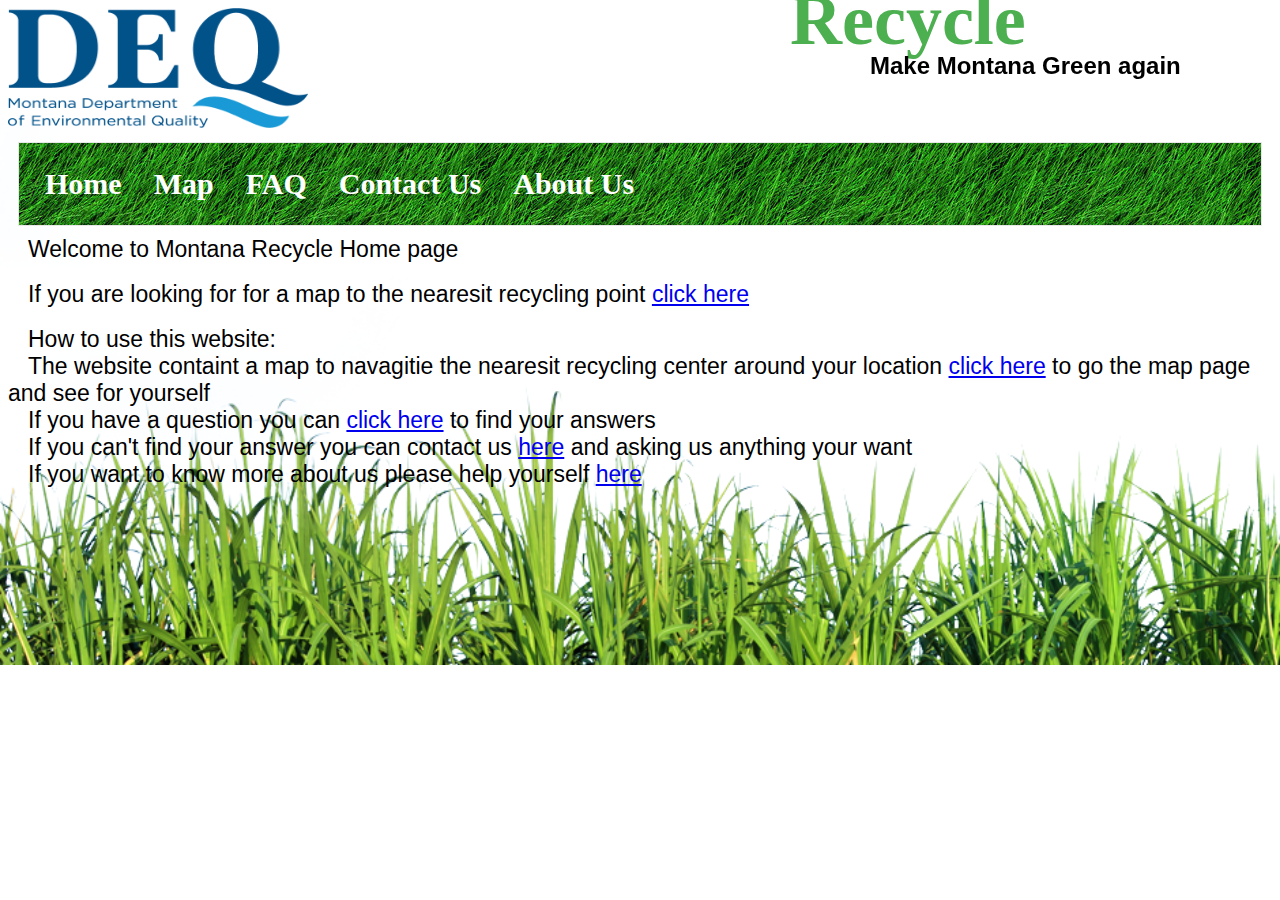
==== Project/Index.html @ 68dc5f78 "add all" ====
<!DOCTYPE html>
<html>
<head>
	<title>Montana Recycle</title>
</head>
<style>
body{
	background: url(bg.png);
	background-repeat: no-repeat;
	background-size: 100%;
	background-position:0 120px ;
}
ul {
    list-style-type: none;
    margin: 10px;
    padding: 10px;
    overflow: hidden;
    border: 1px 
    solid #e7e7e7;
    background-color: #f3f3f3;
    background: url(grass_10surprising_header.jpg) ;
	
	font-size: 30px;
	text-align: center;




}

li {
    float: left;

}

li a {
    display: inline-block;
    text-align: center;
    padding: 14px 16px;
    text-decoration: none;
    color: white;
    font-weight: bold;
    font-family: "Times New Roman", Times, serif;

}

li a:hover:not(.active) {
    background-color: ;
}

li a.active {
    color: black;
    background-color: #4CAF50;
}
img {
	width: 300px;
	height: 120px;
}
h1 {
	font-family: "Times New Roman", Times, serif;
	position: fixed;
	left: 790px;
	bottom: 790px;
	font-size: 72px;
	color: #4CAF50;
}
h2 {
	font-family: Arial, Helvetica, sans-serif;
	position: fixed;
	left: 870px;
	bottom: 800px
}
p1{
	font-family: Arial, Helvetica, sans-serif;
	font-size: 23px;
	margin: 20px;
}



</style>
<body>
<!-- logo -->
<img src='05_DEQLogo_TransparentBG_Web.png' alt='logo'>
<h1>Montana Recycle</h1>
<h2> Make Montana Green again</h2>
<!-- nav bar -->
	<ul>
		<li><a clas = 'active' href = "index.html">Home</a></li>
		<li><a href = 'map.html' > Map</a></li>
		<li><a href = 'FAQ.html' > FAQ </a></li>
		<li><a href = 'contact.html' > Contact Us</a></li>
		<li><a href = 'about.html' > About Us</a></li>
	</ul>
<p1>
	Welcome to Montana Recycle Home page 
</p1>
<br>
<br>
<p1>
	If you are looking for for a map to the nearesit recycling point <a href ='#map'>click here</a>
</p1>
<br>
<br>
<p1>
	How to use this website:
</p1>
<br>
<p1> The website containt a map to navagitie the nearesit recycling center around your location <a href ='#map'>click here</a> to go the map page and see for yourself
</p1>
<br>
<p1>
	If you have a question you can <a href ='#map'>click here</a> to find your answers 
</p1>
<br>
<p1>
	If you can't find your answer you can contact us <a href ='#map'>here</a> and asking us anything your want
</p1>
<br>
<p1>
	If you want to know more about us please help yourself <a href ='#map'>here</a>
</p1>


</body>
</html>
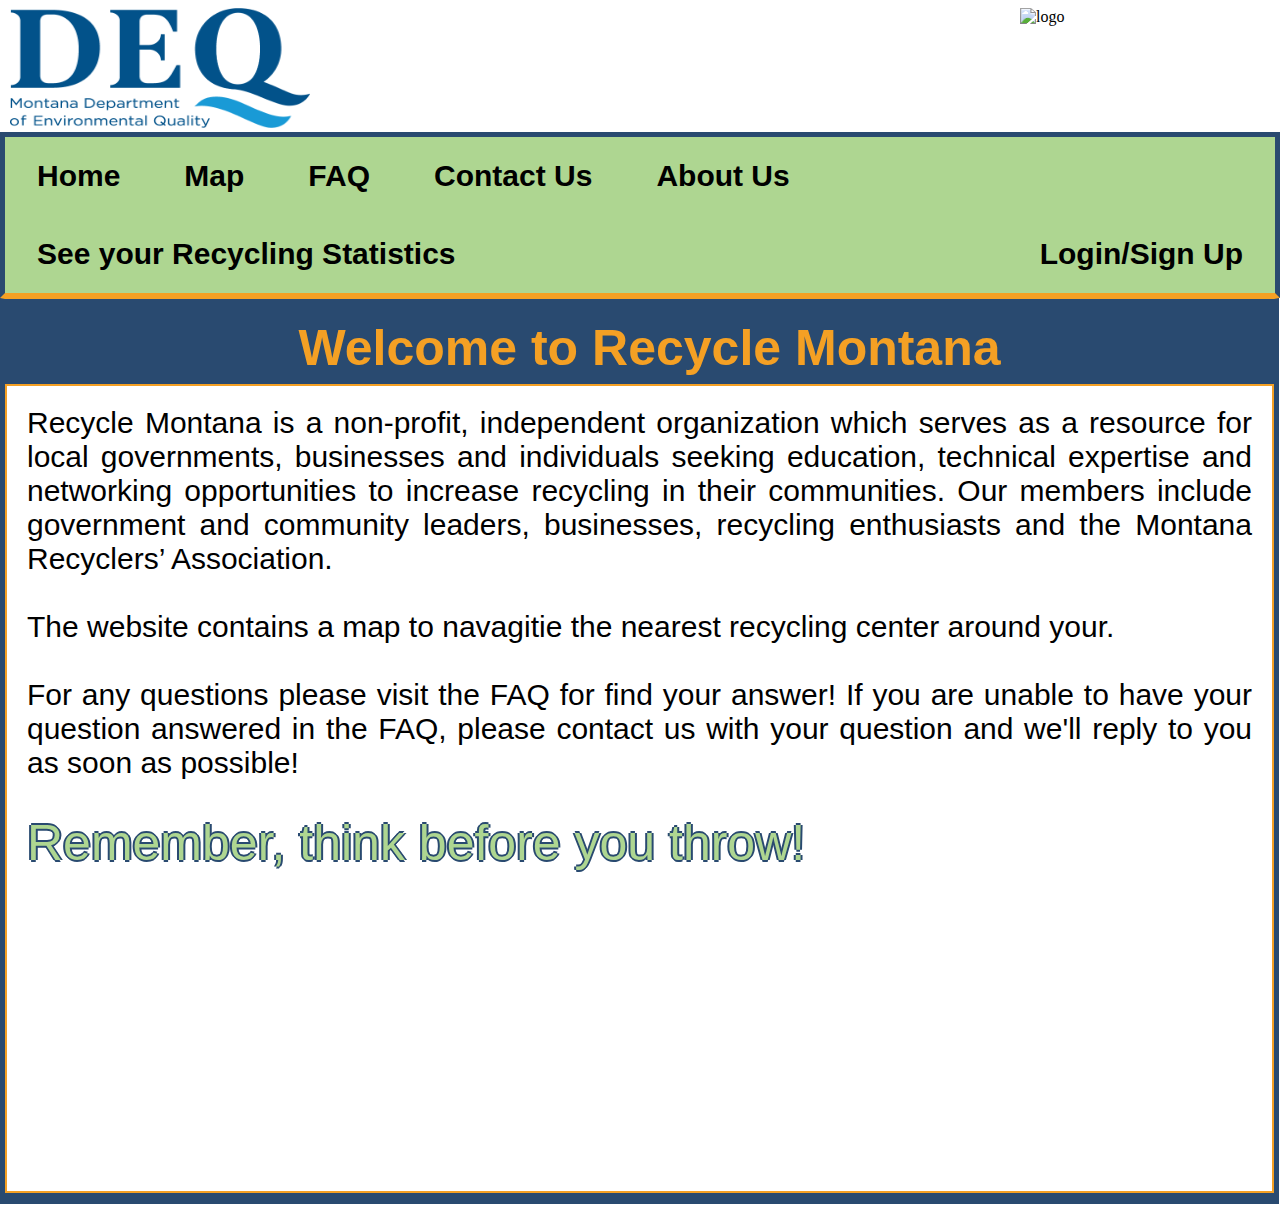
==== commit f504b53e: "Added Statistics and Login/Signup button for the nav bar" ====
--- a/Project/Index.html
+++ b/Project/Index.html
@@ -2,79 +2,17 @@
 <html>
 <head>
 	<title>Montana Recycle</title>
+	<link rel="stylesheet" type="text/css" href="style.css">
 </head>
 <style>
-body{
-	background: url(bg.png);
-	background-repeat: no-repeat;
-	background-size: 100%;
-	background-position:0 120px ;
-}
-ul {
-    list-style-type: none;
-    margin: 10px;
-    padding: 10px;
-    overflow: hidden;
-    border: 1px 
-    solid #e7e7e7;
-    background-color: #f3f3f3;
-    background: url(grass_10surprising_header.jpg) ;
-	
-	font-size: 30px;
-	text-align: center;
 
 
 
 
-}
 
-li {
-    float: left;
 
-}
 
-li a {
-    display: inline-block;
-    text-align: center;
-    padding: 14px 16px;
-    text-decoration: none;
-    color: white;
-    font-weight: bold;
-    font-family: "Times New Roman", Times, serif;
-
-}
-
-li a:hover:not(.active) {
-    background-color: ;
-}
-
-li a.active {
-    color: black;
-    background-color: #4CAF50;
-}
-img {
-	width: 300px;
-	height: 120px;
-}
-h1 {
-	font-family: "Times New Roman", Times, serif;
-	position: fixed;
-	left: 790px;
-	bottom: 790px;
-	font-size: 72px;
-	color: #4CAF50;
-}
-h2 {
-	font-family: Arial, Helvetica, sans-serif;
-	position: fixed;
-	left: 870px;
-	bottom: 800px
-}
-p1{
-	font-family: Arial, Helvetica, sans-serif;
-	font-size: 23px;
-	margin: 20px;
-}
+li2{ text-align:right;}
 
 
 
@@ -82,8 +20,8 @@
 <body>
 <!-- logo -->
 <img src='05_DEQLogo_TransparentBG_Web.png' alt='logo'>
-<h1>Montana Recycle</h1>
-<h2> Make Montana Green again</h2>
+<img src='MR.png' alt='logo' style="width:250px; float:right;">
+
 <!-- nav bar -->
 	<ul>
 		<li><a clas = 'active' href = "index.html">Home</a></li>
@@ -91,35 +29,35 @@
 		<li><a href = 'FAQ.html' > FAQ </a></li>
 		<li><a href = 'contact.html' > Contact Us</a></li>
 		<li><a href = 'about.html' > About Us</a></li>
+        <li><a href = 'stats.html' > See your Recycling Statistics</a></li>
+        <li2><a href = 'login.html' > Login/Sign Up</a></li>
 	</ul>
-<p1>
-	Welcome to Montana Recycle Home page 
-</p1>
-<br>
-<br>
-<p1>
-	If you are looking for for a map to the nearesit recycling point <a href ='#map'>click here</a>
-</p1>
-<br>
-<br>
-<p1>
-	How to use this website:
-</p1>
-<br>
-<p1> The website containt a map to navagitie the nearesit recycling center around your location <a href ='#map'>click here</a> to go the map page and see for yourself
-</p1>
-<br>
-<p1>
-	If you have a question you can <a href ='#map'>click here</a> to find your answers 
-</p1>
-<br>
-<p1>
-	If you can't find your answer you can contact us <a href ='#map'>here</a> and asking us anything your want
-</p1>
-<br>
-<p1>
-	If you want to know more about us please help yourself <a href ='#map'>here</a>
-</p1>
+
+<div class="grid-container">
+	<div class="item1">
+            
+            	<p1>Welcome to Recycle Montana</p>
+    </div>
+    <div class="item2">
+    	Recycle Montana is a non-profit, independent organization which serves as a resource for local governments, businesses and individuals seeking education, technical expertise and networking opportunities to increase recycling in their communities. Our members include government and community leaders, businesses, recycling enthusiasts and the Montana Recyclers’ Association.
+
+    	<br>
+    	<br>
+
+    	The website contains a map to navagitie the nearest recycling center around your.
+
+    	<br>
+    	<br>
+
+    	For any questions please visit the FAQ for find your answer! If you are unable to have your question answered in the FAQ, please contact us with your question and we'll reply to you as soon as possible!
+
+    	<br>
+    	<br>
+
+    	<p2>Remember, think before you throw!</p>
+    </div>
+</div>
+
 
 
 </body>
--- a/Project/style.css
+++ b/Project/style.css
@@ -0,0 +1,183 @@
+body{
+	margin-left: 0px;
+	margin-right: 10px;
+}
+
+
+ul {
+  list-style-type: none;
+  margin: 0;
+  padding: 0;
+  overflow: hidden;
+  width: 100%;
+  //height: 78px;
+  background-color: rgb(174, 214, 145);
+  border-radius: 0px;
+  border-top: 5px solid rgb(41, 74, 112);
+  border-left: 5px solid rgb(41, 74, 112);
+  border-right: 5px solid rgb(41, 74, 112);
+  border-bottom: 5px solid rgb(244, 160, 36);
+  font-size: 30px;
+}
+
+li {
+  float: left;
+
+}
+
+li a {
+  display: block;
+  font-family: sans-serif;
+  font-weight: bold;
+  color: black;
+  text-align: center;
+  padding: 20px 30px;
+  text-decoration: none;
+  border: 2px solid transparent;
+}
+
+li a:hover {
+  background-color: rgb(41, 74, 112);
+  color: rgb(244, 160, 36);
+  border: 2px solid rgb(244, 160, 36);
+  display: block;
+}
+
+li2 {
+  float: right;
+
+}
+
+li2 a {
+  display: block;
+  font-family: sans-serif;
+  font-weight: bold;
+  color: black;
+  text-align: center;
+  padding: 20px 30px;
+  text-decoration: none;
+  border: 2px solid transparent;
+}
+
+li2 a:hover {
+  background-color: rgb(41, 74, 112);
+  color: rgb(244, 160, 36);
+  border: 2px solid rgb(244, 160, 36);
+  display: block;
+}
+
+
+.grid-container { //Background Properties
+  display: grid;
+  //grid-gap: 10px;
+  background-color: rgb(41, 74, 112);
+  padding: -5px;
+  //border-radius: 10px;
+  //grid-template-rows: auto;
+  //grid-template-columns: .60fr .75fr 1fr;
+  border-top: 1px solid rgb(244, 160, 36);
+  border-left: 5px solid rgb(41, 74, 112);
+  border-right: 5px solid rgb(41, 74, 112);
+  border-bottom: 5px solid rgb(41, 74, 112);
+  height: 100vh;
+  //width: 100%;
+  margin-right: -9px;
+  }
+
+ .grid-container2 { //Grid Properties
+  display: grid;
+  //grid-gap: 10px;
+  background-color: rgb(41, 74, 112);
+  padding: -5px;
+  //border-radius: 10px;
+  //grid-template-rows: auto;
+  //grid-template-columns: .60fr .75fr 1fr;
+  border-top: 1px solid rgb(244, 160, 36);
+  border-left: 5px solid rgb(41, 74, 112);
+  border-right: 5px solid rgb(41, 74, 112);
+  border-bottom: 5px solid rgb(41, 74, 112);
+  //height: 100vh;
+  //width: 100%;
+  margin-right: -9px;
+  }
+
+.grid-container > div { //Grid Properties
+  background-color: white;
+  font-family: sans-serif;
+  padding: 20px;
+  font-size: 30px;
+  //border-radius: 4px;
+  //border: 2px solid #4d5a66;
+  //margin-left: 15px;
+  //height: 100px;
+  }
+
+.item1 {  //HEADER
+  border-radius: 15px 42px;
+  border: 0px;
+  background-color: rgb(41, 74, 112);
+  color: rgb(244, 160, 36);
+  font-weight: bold;
+  text-align: center;
+  height: 5%;
+  }
+
+.item12 {  //HEADER
+  border-radius: 15px 42px;
+  border: 0px;
+  background-color: rgb(41, 74, 112);
+  color: rgb(244, 160, 36);
+  font-weight: bold;
+  text-align: center;
+  height: 5%;
+  }
+
+ .item2 {  //HEADER
+  font-family: sans-serif;
+  //border-radius: 15px 42px;
+  border: 2px solid rgb(244, 160, 36);
+  background-color: white;
+  height: 85%;
+  text-align: justify;
+  }
+
+ .item22 {  //HEADER
+  font-family: sans-serif;
+  //border-radius: 15px 42px;
+  border: 2px solid rgb(244, 160, 36);
+  background-color: white;
+  height: 85%;
+  text-align: justify;
+  margin-top: -85px
+  }
+
+
+p1{
+	font-family: Arial, Helvetica, sans-serif;
+	font-size: 50px;
+	margin: 20px;
+}
+
+p2{
+	font-family: Arial, Helvetica, sans-serif;
+	font-size: 50px;
+	text-align: right;
+	color: rgb(174, 214, 145);
+	text-shadow: -2px 0 rgb(41, 74, 112), 0 2px rgb(41, 74, 112), 2px 0 rgb(41, 74, 112), 0 -2px rgb(41, 74, 112);
+}
+
+img {
+	margin-left: 10px;
+	width: 300px;
+	height: 120px;
+}
+
+.center {
+    display: block;
+    margin-left: auto;
+    margin-right: auto;
+    width: 50%;
+}
+
+
+
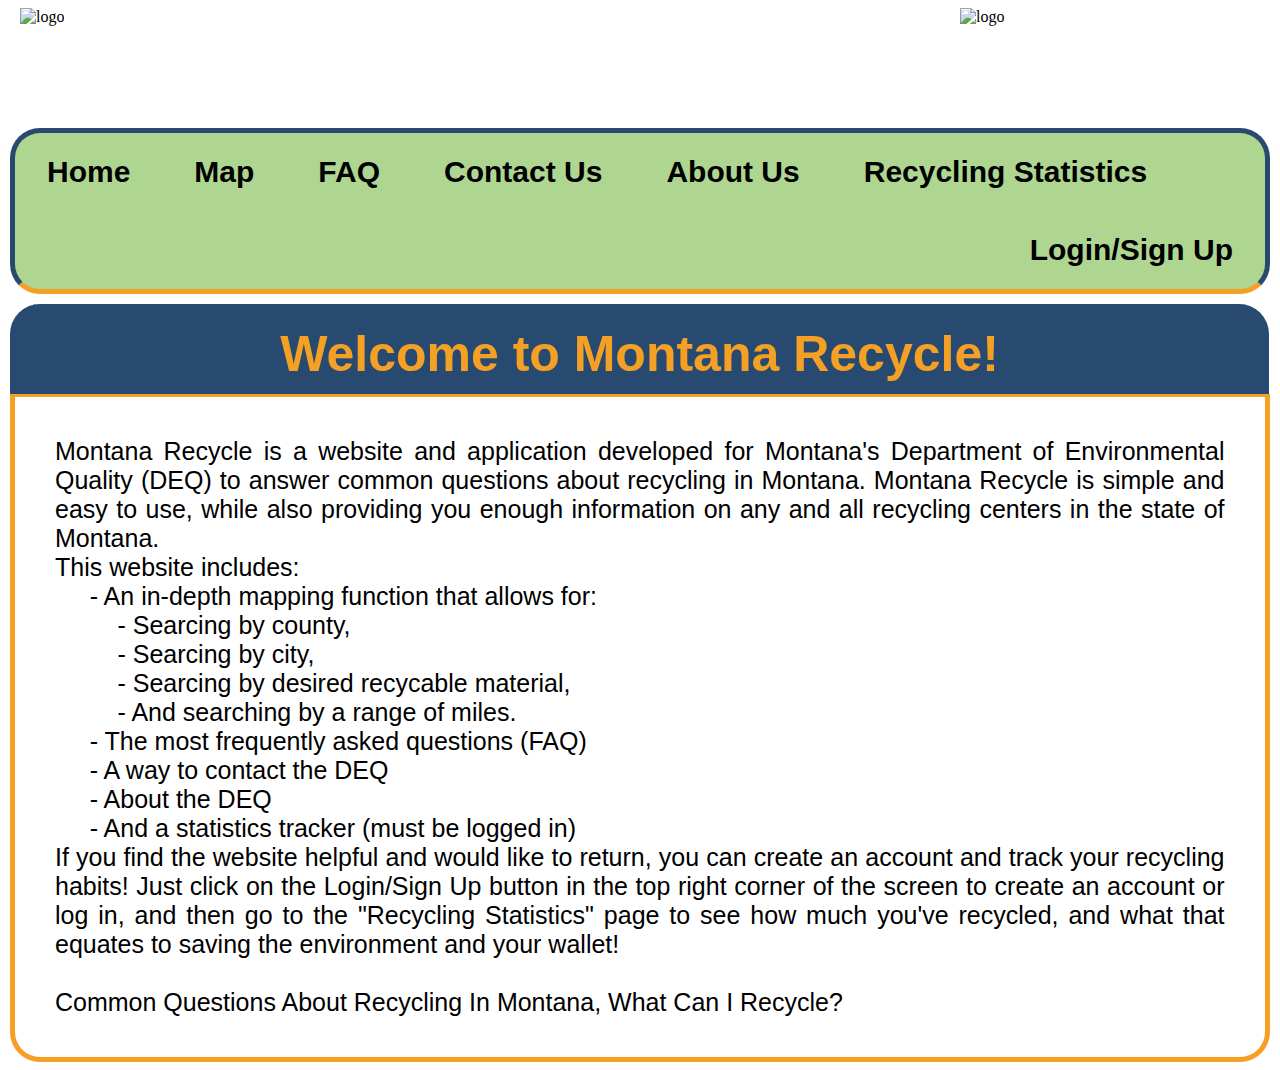
==== commit ddaec4a9: "CSS fix. Redesign" ====
--- a/Project/Index.html
+++ b/Project/Index.html
@@ -1,64 +1,91 @@
 <!DOCTYPE html>
 <html>
+
+
+
+<!-- Website Title -->
 <head>
 	<title>Montana Recycle</title>
 	<link rel="stylesheet" type="text/css" href="style.css">
 </head>
-<style>
+<!-- Website Title End-->
 
 
 
+<!-- Style Sheet -->
+<style>
+	li2{ text-align:right;}
+
+	h10 {
+		text-align: center;
+		font-size: 50px;
+		line-height: 5px;
+	}
+</style>
+<!-- Style Sheet End -->
 
 
 
-
-li2{ text-align:right;}
+<!-- Webpage Body Start -->
+<body>
 
 
 
-</style>
-<body>
-<!-- logo -->
-<img src='05_DEQLogo_TransparentBG_Web.png' alt='logo'>
-<img src='MR.png' alt='logo' style="width:250px; float:right;">
-
-<!-- nav bar -->
-	<ul>
-		<li><a clas = 'active' href = "index.html">Home</a></li>
-		<li><a href = 'map.html' > Map</a></li>
-		<li><a href = 'FAQ.html' > FAQ </a></li>
-		<li><a href = 'contact.html' > Contact Us</a></li>
-		<li><a href = 'about.html' > About Us</a></li>
-        <li><a href = 'stats.html' > See your Recycling Statistics</a></li>
-        <li2><a href = 'login.html' > Login/Sign Up</a></li>
-	</ul>
-
-<div class="grid-container">
-	<div class="item1">
-            
-            	<p1>Welcome to Recycle Montana</p>
-    </div>
-    <div class="item2">
-    	Recycle Montana is a non-profit, independent organization which serves as a resource for local governments, businesses and individuals seeking education, technical expertise and networking opportunities to increase recycling in their communities. Our members include government and community leaders, businesses, recycling enthusiasts and the Montana Recyclers’ Association.
-
-    	<br>
-    	<br>
-
-    	The website contains a map to navagitie the nearest recycling center around your.
-
-    	<br>
-    	<br>
-
-    	For any questions please visit the FAQ for find your answer! If you are unable to have your question answered in the FAQ, please contact us with your question and we'll reply to you as soon as possible!
-
-    	<br>
-    	<br>
-
-    	<p2>Remember, think before you throw!</p>
-    </div>
-</div>
+<!-- Logos -->
+<img src='pictures/MR.png' alt='logo' style="width:250px;">
+<img src='pictures/05_DEQLogo_TransparentBG_Web.png' alt='logo' style="float:right;">
+<!-- Logos End -->
 
 
 
+<!-- Navigation Bar -->
+	<ul>
+		<li><a clas = 'active' 			href = "index.html">Home	</a></li>
+		<li><a href = 'map.html' 		> Map						</a></li>
+		<li><a href = 'FAQ.html' 		> FAQ 						</a></li>
+		<li><a href = 'contact.html' 	> Contact Us				</a></li>
+		<li><a href = 'about.html' 		> About Us					</a></li>
+        <li><a href = 'stats.html' 		> Recycling Statistics		</a></li>
+        <li2><a href = 'signup.html' 	> Login/Sign Up				</a></li>
+	</ul>
+<!-- Navigation Bar End -->
+
+
+
+<!-- Page Title -->
+<div class = "grid-container" style = "height:95%;">
+	<div class = "item1">
+            
+            	<h10>Welcome to Montana Recycle!</h10>
+    </div>
+</div>
+<!-- Page Title End-->
+	
+	
+	
+<!-- Body 1 Start -->	
+<div class="item2" >
+	Montana Recycle is a website and application developed for Montana's Department of Environmental Quality (DEQ) to answer common questions about recycling in Montana. 
+	Montana Recycle is simple and easy to use, while also providing you enough information on any and all recycling centers in the state of Montana. <br>
+	This website includes:									<br>&nbsp&nbsp&nbsp&nbsp																										
+		- An in-depth mapping function that allows for:			<br>&nbsp&nbsp&nbsp&nbsp&nbsp&nbsp&nbsp&nbsp
+			- Searcing by county,								<br>&nbsp&nbsp&nbsp&nbsp&nbsp&nbsp&nbsp&nbsp
+			- Searcing by city,									<br>&nbsp&nbsp&nbsp&nbsp&nbsp&nbsp&nbsp&nbsp
+			- Searcing by desired recycable material,			<br>&nbsp&nbsp&nbsp&nbsp&nbsp&nbsp&nbsp&nbsp
+			- And searching by a range of miles.				<br>&nbsp&nbsp&nbsp&nbsp
+		- The most frequently asked questions (FAQ)				<br>&nbsp&nbsp&nbsp&nbsp
+		- A way to contact the DEQ								<br>&nbsp&nbsp&nbsp&nbsp
+		- About the DEQ											<br>&nbsp&nbsp&nbsp&nbsp
+		- And a statistics tracker (must be logged in)			<br>
+	If you find the website helpful and would like to return, you can create an account and track your recycling habits! Just click on the Login/Sign Up button
+	in the top right corner of the screen to create an account or log in, and then go to the "Recycling Statistics" page to see how much you've recycled, 
+	and what that equates to saving the environment and your wallet!
+	
+	<br><br>
+	Common Questions About Recycling In Montana, What Can I Recycle?
+	
+</div>
+<!-- Body 1 End -->
+
 </body>
 </html>--- a/Project/style.css
+++ b/Project/style.css
@@ -1,18 +1,25 @@
 body{
-	margin-left: 0px;
-	margin-right: 10px;
-}
-
-
+	margin-left: 10px;
+	margin-right: 20px;
+}
+
+h10
+{
+text-align: center;
+font-size: 50px;
+line-height: 5px;
+}
+
+/* Navigation Bar */
 ul {
   list-style-type: none;
   margin: 0;
+  margin-bottom: 10px;
   padding: 0;
   overflow: hidden;
   width: 100%;
-  //height: 78px;
   background-color: rgb(174, 214, 145);
-  border-radius: 0px;
+  border-radius: 30px; /* Put this to 0px to turn Nav Bar to square looking */
   border-top: 5px solid rgb(41, 74, 112);
   border-left: 5px solid rgb(41, 74, 112);
   border-right: 5px solid rgb(41, 74, 112);
@@ -20,6 +27,8 @@
   font-size: 30px;
 }
 
+
+/* Navigation Buttons */
 li {
   float: left;
 
@@ -30,6 +39,7 @@
   font-family: sans-serif;
   font-weight: bold;
   color: black;
+  border-radius: 25px;
   text-align: center;
   padding: 20px 30px;
   text-decoration: none;
@@ -43,9 +53,10 @@
   display: block;
 }
 
+
+/* li2 is li but only for the SignIn/LogIn button */
 li2 {
   float: right;
-
 }
 
 li2 a {
@@ -53,6 +64,7 @@
   font-family: sans-serif;
   font-weight: bold;
   color: black;
+  border-radius: 25px;
   text-align: center;
   padding: 20px 30px;
   text-decoration: none;
@@ -67,88 +79,55 @@
 }
 
 
-.grid-container { //Background Properties
+/* Index Grids */
+.grid-container { 				
   display: grid;
-  //grid-gap: 10px;
   background-color: rgb(41, 74, 112);
   padding: -5px;
-  //border-radius: 10px;
-  //grid-template-rows: auto;
-  //grid-template-columns: .60fr .75fr 1fr;
-  border-top: 1px solid rgb(244, 160, 36);
+  
   border-left: 5px solid rgb(41, 74, 112);
   border-right: 5px solid rgb(41, 74, 112);
   border-bottom: 5px solid rgb(41, 74, 112);
   height: 100vh;
-  //width: 100%;
   margin-right: -9px;
+  border-radius: 30px 30px 0px 0px;
   }
 
- .grid-container2 { //Grid Properties
-  display: grid;
-  //grid-gap: 10px;
-  background-color: rgb(41, 74, 112);
-  padding: -5px;
-  //border-radius: 10px;
-  //grid-template-rows: auto;
-  //grid-template-columns: .60fr .75fr 1fr;
-  border-top: 1px solid rgb(244, 160, 36);
-  border-left: 5px solid rgb(41, 74, 112);
-  border-right: 5px solid rgb(41, 74, 112);
-  border-bottom: 5px solid rgb(41, 74, 112);
-  //height: 100vh;
-  //width: 100%;
-  margin-right: -9px;
-  }
-
-.grid-container > div { //Grid Properties
-  background-color: white;
+.grid-container > div {     
   font-family: sans-serif;
   padding: 20px;
   font-size: 30px;
-  //border-radius: 4px;
-  //border: 2px solid #4d5a66;
-  //margin-left: 15px;
-  //height: 100px;
+  /* border: 2px solid red; /* COMMENT IN/OUT FOR DEBUGGING */
+
   }
 
-.item1 {  //HEADER
-  border-radius: 15px 42px;
-  border: 0px;
-  background-color: rgb(41, 74, 112);
+/* Header Grid */
+.item1 {
+  background-color: rgb(41, 74, 112, 0);
   color: rgb(244, 160, 36);
   font-weight: bold;
   text-align: center;
-  height: 5%;
-  }
-
-.item12 {  //HEADER
-  border-radius: 15px 42px;
-  border: 0px;
-  background-color: rgb(41, 74, 112);
-  color: rgb(244, 160, 36);
-  font-weight: bold;
-  text-align: center;
-  height: 5%;
-  }
-
- .item2 {  //HEADER
+  height: 25px;
+  margin-top: 20px
+}
+
+.item2 {
+  padding: 40px;
+  font-size: 25px;
   font-family: sans-serif;
-  //border-radius: 15px 42px;
-  border: 2px solid rgb(244, 160, 36);
+  border: 5px solid rgb(244, 160, 36);
+  border-top: 3px solid rgb(244, 160, 36);
   background-color: white;
   height: 85%;
+  margin-right: -9.5px;
   text-align: justify;
-  }
-
- .item22 {  //HEADER
-  font-family: sans-serif;
-  //border-radius: 15px 42px;
-  border: 2px solid rgb(244, 160, 36);
-  background-color: white;
-  height: 85%;
-  text-align: justify;
-  margin-top: -85px
+  border-radius: 0px 0px 30px 30px;
+}
+
+
+
+/*-------------------------------------------------------------------*/
+
   }
 
 
@@ -172,6 +151,35 @@
 	height: 120px;
 }
 
+#wgtmsr{
+  width:150px;
+  height: 25px;  
+  margin-left: 10px;
+  font-size: 20px;
+}
+
+#wgtmsr2{
+  width:150px;
+  height: 25px;  
+  margin-left: 10px;
+  font-size: 20px;
+}
+
+#wgtmsr3{
+  width:150px;
+  height: 25px;  
+  margin-left: 10px;
+  font-size: 20px;
+}
+
+#wgtmsr4{
+  width:150px;
+  height: 25px;  
+  margin-left: 10px;
+  font-size: 20px;
+}
+
+/*------------------------------------------For Map ---------------------------------------*/
 .center {
     display: block;
     margin-left: auto;
@@ -179,5 +187,174 @@
     width: 50%;
 }
 
-
-
+#logo {
+  width: 300px;
+  height: 120px;
+}
+
+.sidenav {
+    height: 95%;
+    width: 0;
+    position: fixed;
+    z-index: 1;
+    top: 0;
+    left: 0;
+    background-color: #aed6f1;
+    border: 5px solid rgb(244, 160, 36);
+    overflow-x: hidden;
+    transition: 0.5s;
+    padding-top: 60px;
+}
+
+.sidenav a {
+    padding: 8px 8px 8px 32px;
+    text-decoration: none;
+    font-size: 25px;
+    color: #818181;
+    display: block;
+    transition: 0.3s;
+}
+
+.sidenav a:hover {
+    color: #f1f1f1;
+}
+
+.sidenav .closebtn {
+    position: absolute;
+    top: 0;
+    right: 25px;
+    font-size: 36px;
+    margin-left: 50px;
+}
+
+@media screen and (max-height: 450px) {
+  .sidenav {padding-top: 15px;}
+  .sidenav a {font-size: 18px;}
+}
+
+span {
+  position: fixed;
+  bottom: 50%;
+}
+
+select {
+  margin-left: 50px;
+}
+
+input {
+  margin-left: 50px;
+
+}
+
+#map {
+  width: 80%;
+  height: 100%;
+  margin-top: 0%;
+  margin-left: 20%;
+
+}
+
+/*.checkbox {
+  border: none;
+  outline: none;
+  padding: 12px 16px;
+  background-color: #f1f1f1;
+  cursor: pointer;
+}
+.checkbox:hover {
+  background-color: #ddd;
+}
+
+.checkbox.active {
+  background-color: #666;
+  color: white;
+}*/
+
+input.chk-btn {
+  display: none;
+}
+
+input.chk-btn + label {
+  border: 1px solid grey;
+  background: ghoswhite;
+  padding: 5px 8px;
+  cursor: pointer;
+  border-radius: 5px;
+  background: #FFFFFF;
+  margin: 10px;
+ 
+}
+
+input.chk-btn:not(:checked) + label:hover {
+  box-shadow: 0px 1px 3px;
+  background: #7CEA8D;
+}
+
+input.chk-btn + label:active,
+
+input.chk-btn:checked + label {
+  box-shadow: 0px 0px 3px inset;
+  background: #8cc472;
+  
+}
+
+//////////////TABLE///////////////
+
+table.blueTable {
+  font-family: Verdana, Geneva, sans-serif;
+  border: 1px solid #1C6EA4;
+  background-color: #EEEEEE;
+  width: 100%;
+  text-align: left;
+  border-collapse: collapse;
+}
+
+table.blueTable td, table.blueTable th {
+  border: 0px solid #AAAAAA;
+  padding: 30px 100px;
+}
+
+table.blueTable tbody td {
+  font-size: 13px;
+}
+
+table.blueTable tr:nth-child(even) {
+  background: #D0E4F5;
+}
+
+table.blueTable thead {
+  background: #1C6EA4;
+  background: -moz-linear-gradient(top, #5592bb 0%, #327cad 66%, #1C6EA4 100%);
+  background: -webkit-linear-gradient(top, #5592bb 0%, #327cad 66%, #1C6EA4 100%);
+  background: linear-gradient(to bottom, #5592bb 0%, #327cad 66%, #1C6EA4 100%);
+  border-bottom: 2px solid #444444;
+}
+
+table.blueTable thead th {
+  font-size: 15px;
+  font-weight: bold;
+  color: #FFFFFF;
+  border-left: 2px solid #D0E4F5;
+}
+
+table.blueTable thead th:first-child {
+  border-left: none;
+}
+
+
+
+table.blueTable tfoot td {
+  font-size: 14px;
+}
+
+table.blueTable tfoot .links {
+  text-align: right;
+}
+
+table.blueTable tfoot .links a{
+  display: inline-block;
+  background: #1C6EA4;
+  color: #FFFFFF;
+  padding: 2px 8px;
+  border-radius: 5px;
+}
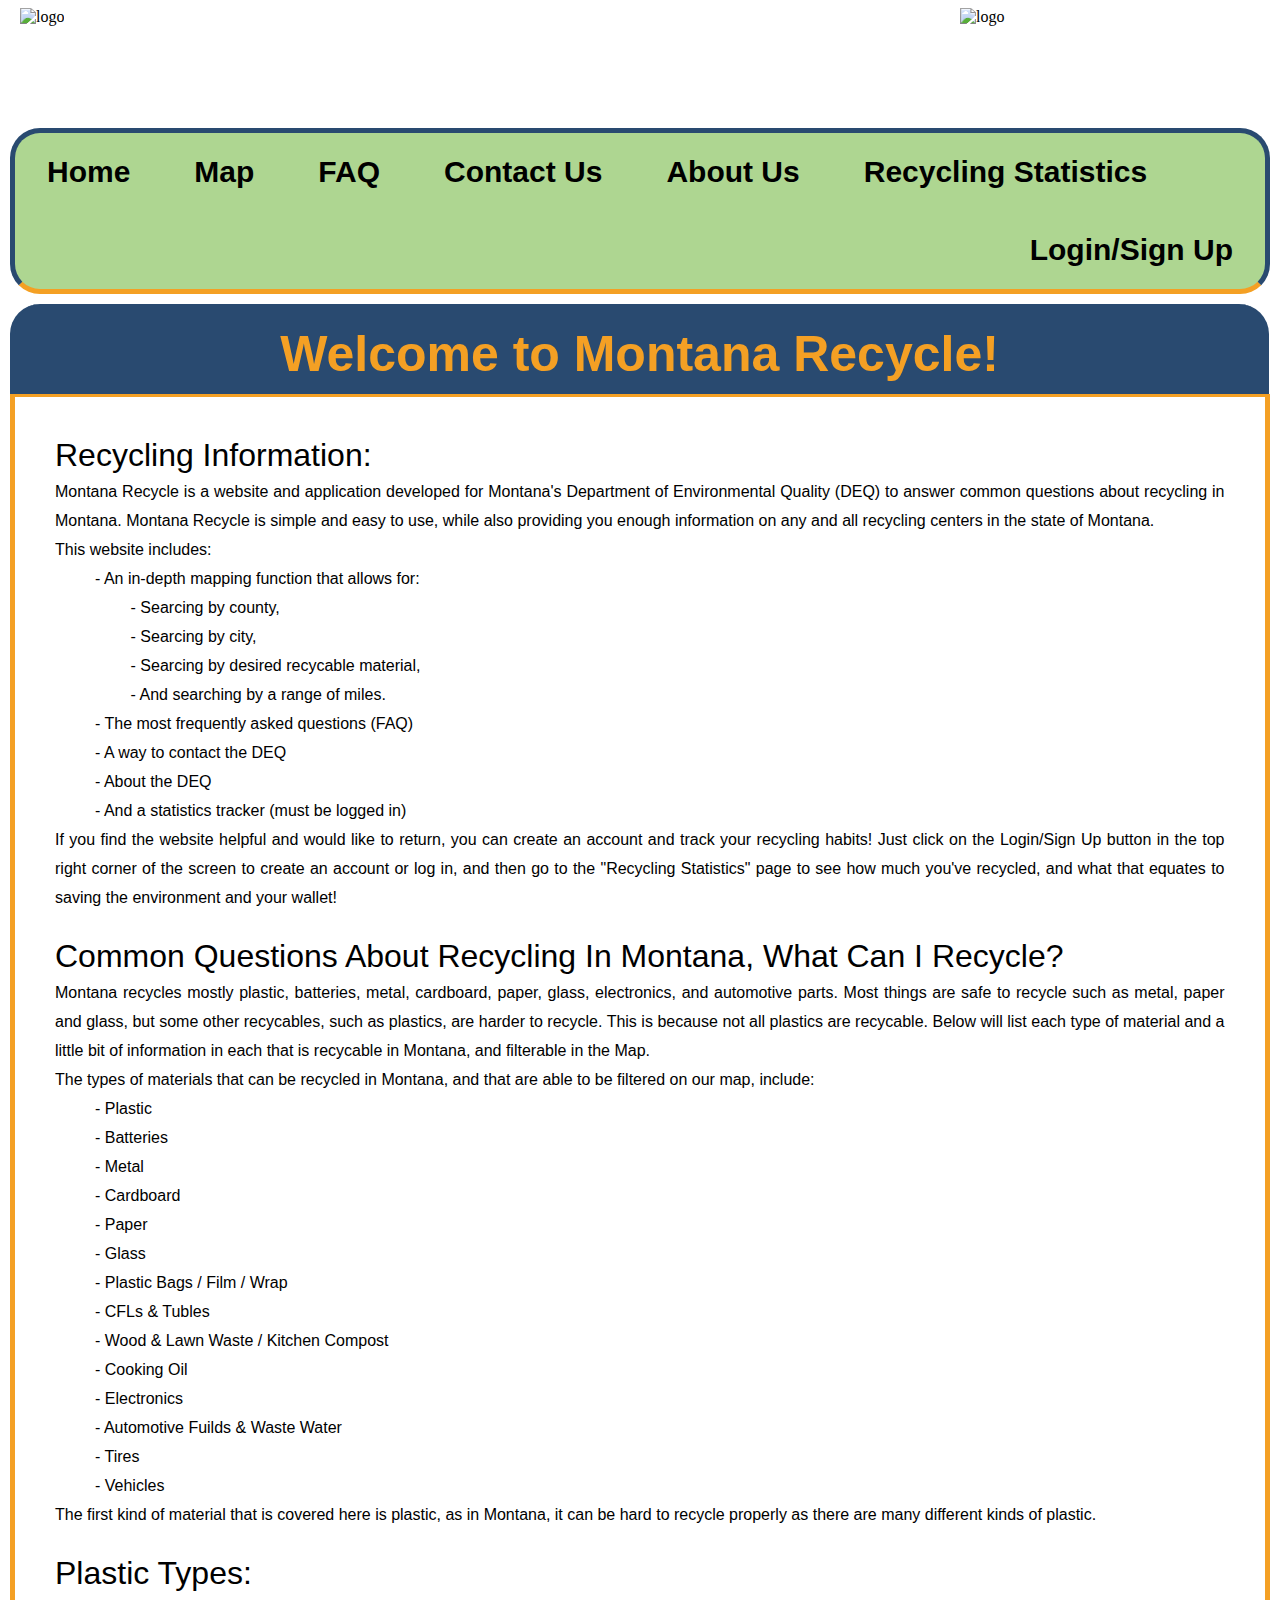
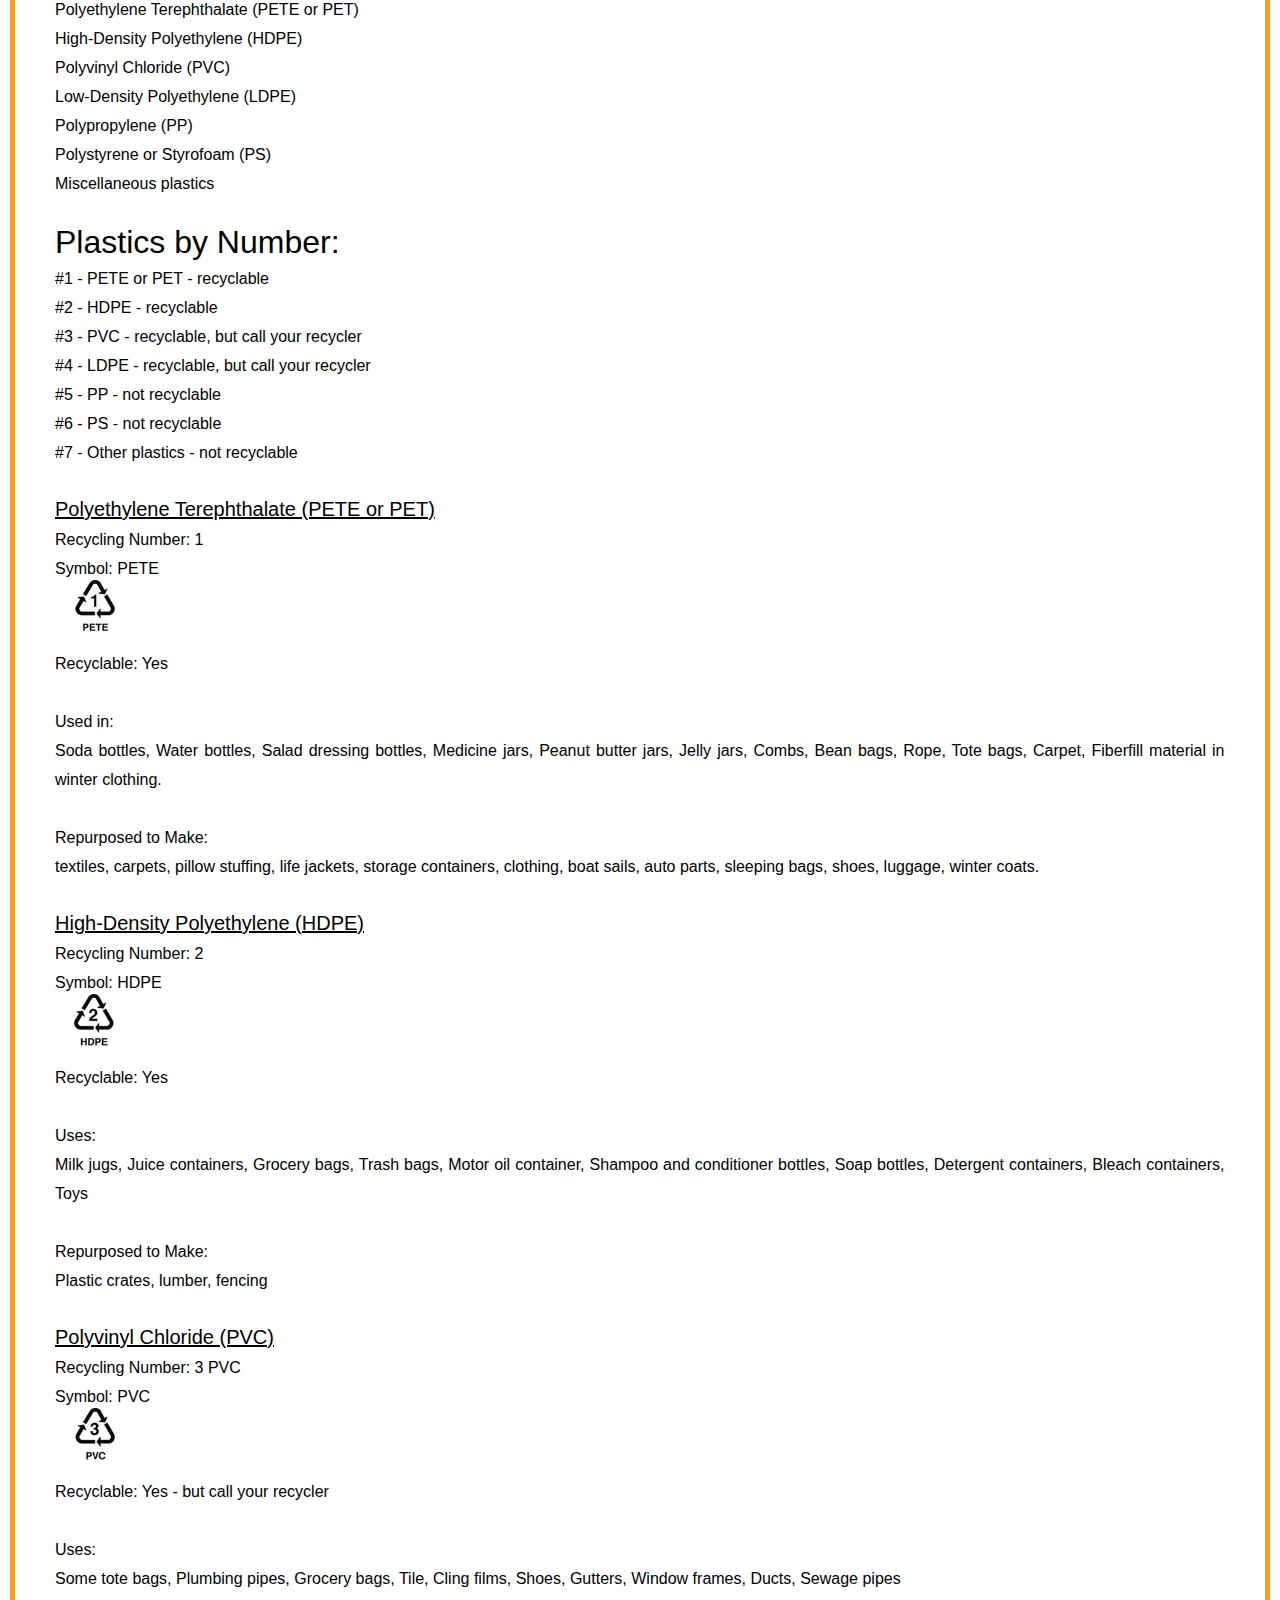
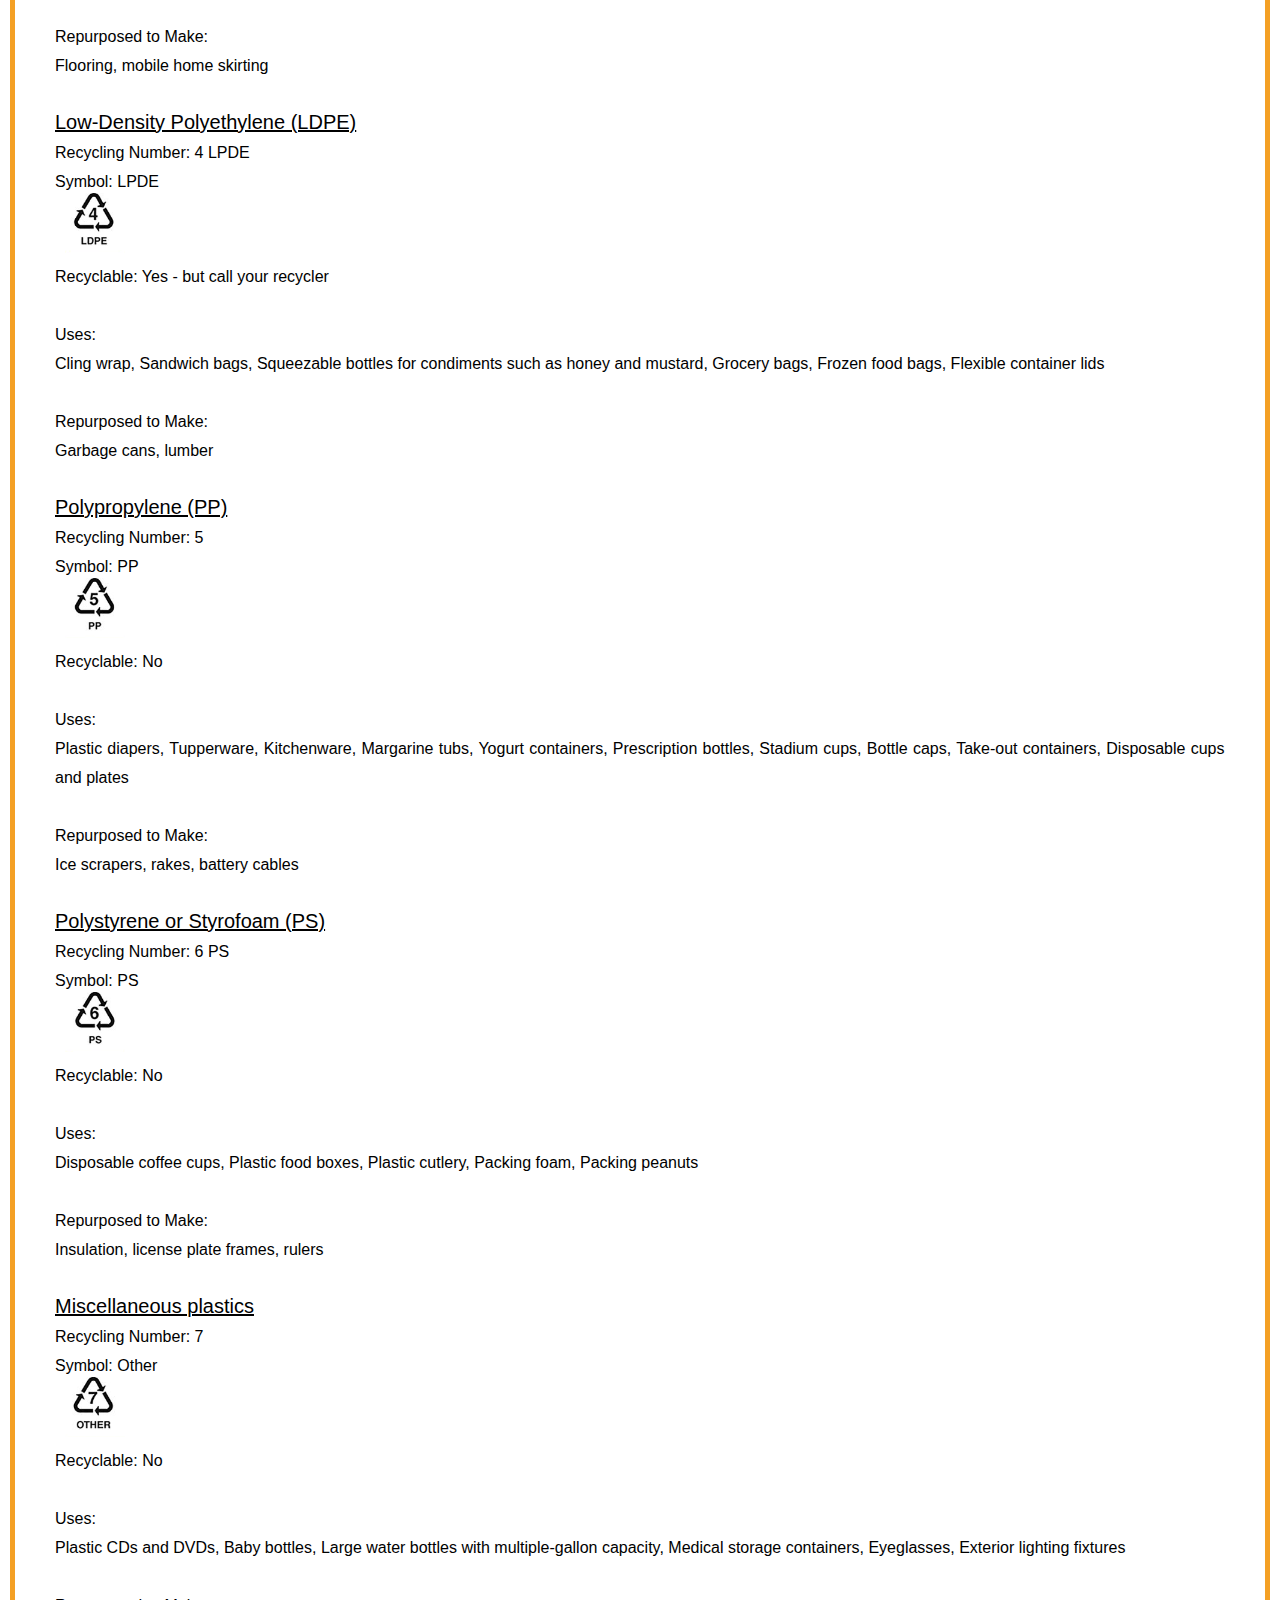
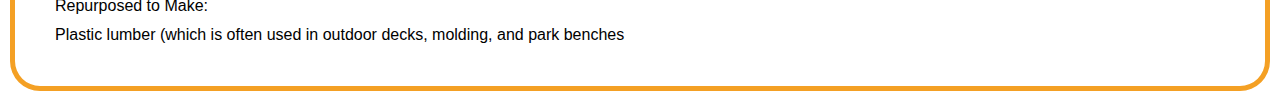
==== commit a58de4b1: "new" ====
--- a/Project/Index.html
+++ b/Project/Index.html
@@ -14,12 +14,31 @@
 
 <!-- Style Sheet -->
 <style>
-	li2{ text-align:right;}
-
-	h10 {
+	li2
+	{ 
+		text-align:right;
+	}
+
+	h10 
+	{
 		text-align: center;
 		font-size: 50px;
 		line-height: 5px;
+	}
+	
+	hBody
+	{
+		font-size: 16px;
+	}
+	
+	hTitle
+	{
+		font-size: 32px;
+	}
+	
+	hSTitle
+	{
+		font-size: 20px;
 	}
 </style>
 <!-- Style Sheet End -->
@@ -65,25 +84,209 @@
 	
 <!-- Body 1 Start -->	
 <div class="item2" >
-	Montana Recycle is a website and application developed for Montana's Department of Environmental Quality (DEQ) to answer common questions about recycling in Montana. 
+	<!-- Main Intro -->
+	<hTitle> Recycling Information: </hTitle>						<br>
+	<hBody> Montana Recycle is a website and application developed for Montana's Department of Environmental Quality (DEQ) to answer common questions about recycling in Montana. 
 	Montana Recycle is simple and easy to use, while also providing you enough information on any and all recycling centers in the state of Montana. <br>
-	This website includes:									<br>&nbsp&nbsp&nbsp&nbsp																										
-		- An in-depth mapping function that allows for:			<br>&nbsp&nbsp&nbsp&nbsp&nbsp&nbsp&nbsp&nbsp
-			- Searcing by county,								<br>&nbsp&nbsp&nbsp&nbsp&nbsp&nbsp&nbsp&nbsp
-			- Searcing by city,									<br>&nbsp&nbsp&nbsp&nbsp&nbsp&nbsp&nbsp&nbsp
-			- Searcing by desired recycable material,			<br>&nbsp&nbsp&nbsp&nbsp&nbsp&nbsp&nbsp&nbsp
-			- And searching by a range of miles.				<br>&nbsp&nbsp&nbsp&nbsp
-		- The most frequently asked questions (FAQ)				<br>&nbsp&nbsp&nbsp&nbsp
-		- A way to contact the DEQ								<br>&nbsp&nbsp&nbsp&nbsp
-		- About the DEQ											<br>&nbsp&nbsp&nbsp&nbsp
-		- And a statistics tracker (must be logged in)			<br>
+	This website includes:											<br>&nbsp&nbsp&nbsp&nbsp&nbsp&nbsp&nbsp&nbsp																										
+		- An in-depth mapping function that allows for:				<br>&nbsp&nbsp&nbsp&nbsp&nbsp&nbsp&nbsp&nbsp&nbsp&nbsp&nbsp&nbsp&nbsp&nbsp&nbsp&nbsp
+			- Searcing by county,									<br>&nbsp&nbsp&nbsp&nbsp&nbsp&nbsp&nbsp&nbsp&nbsp&nbsp&nbsp&nbsp&nbsp&nbsp&nbsp&nbsp
+			- Searcing by city,										<br>&nbsp&nbsp&nbsp&nbsp&nbsp&nbsp&nbsp&nbsp&nbsp&nbsp&nbsp&nbsp&nbsp&nbsp&nbsp&nbsp
+			- Searcing by desired recycable material,				<br>&nbsp&nbsp&nbsp&nbsp&nbsp&nbsp&nbsp&nbsp&nbsp&nbsp&nbsp&nbsp&nbsp&nbsp&nbsp&nbsp
+			- And searching by a range of miles.					<br>&nbsp&nbsp&nbsp&nbsp&nbsp&nbsp&nbsp&nbsp
+		- The most frequently asked questions (FAQ)					<br>&nbsp&nbsp&nbsp&nbsp&nbsp&nbsp&nbsp&nbsp
+		- A way to contact the DEQ									<br>&nbsp&nbsp&nbsp&nbsp&nbsp&nbsp&nbsp&nbsp
+		- About the DEQ												<br>&nbsp&nbsp&nbsp&nbsp&nbsp&nbsp&nbsp&nbsp
+		- And a statistics tracker (must be logged in)				<br>
 	If you find the website helpful and would like to return, you can create an account and track your recycling habits! Just click on the Login/Sign Up button
 	in the top right corner of the screen to create an account or log in, and then go to the "Recycling Statistics" page to see how much you've recycled, 
-	and what that equates to saving the environment and your wallet!
-	
-	<br><br>
-	Common Questions About Recycling In Montana, What Can I Recycle?
-	
+	and what that equates to saving the environment and your wallet! </hBody>
+	
+	<br><br>
+	
+	<!-- Questions about what to recycle -->
+	<hTitle> Common Questions About Recycling In Montana, What Can I Recycle? </hTitle>	<br>
+	<hBody> Montana recycles mostly plastic, batteries, metal, cardboard, paper, glass, electronics, and automotive parts. Most things are safe to recycle such as metal, paper and
+	glass, but some other recycables, such as plastics, are harder to recycle. This is because not all plastics are recycable. Below will list each type of material
+	and a little bit of information in each that is recycable in Montana, and filterable in the Map.	
+	
+	<br>
+	
+	The types of materials that can be recycled in Montana, and that are able to be filtered on our map, include: 	<br>&nbsp&nbsp&nbsp&nbsp&nbsp&nbsp&nbsp&nbsp
+	- Plastic										<br>&nbsp&nbsp&nbsp&nbsp&nbsp&nbsp&nbsp&nbsp
+	- Batteries										<br>&nbsp&nbsp&nbsp&nbsp&nbsp&nbsp&nbsp&nbsp
+	- Metal											<br>&nbsp&nbsp&nbsp&nbsp&nbsp&nbsp&nbsp&nbsp
+	- Cardboard										<br>&nbsp&nbsp&nbsp&nbsp&nbsp&nbsp&nbsp&nbsp
+	- Paper											<br>&nbsp&nbsp&nbsp&nbsp&nbsp&nbsp&nbsp&nbsp
+	- Glass											<br>&nbsp&nbsp&nbsp&nbsp&nbsp&nbsp&nbsp&nbsp
+	- Plastic Bags / Film / Wrap					<br>&nbsp&nbsp&nbsp&nbsp&nbsp&nbsp&nbsp&nbsp
+	- CFLs & Tubles									<br>&nbsp&nbsp&nbsp&nbsp&nbsp&nbsp&nbsp&nbsp
+	- Wood & Lawn Waste / Kitchen Compost			<br>&nbsp&nbsp&nbsp&nbsp&nbsp&nbsp&nbsp&nbsp
+	- Cooking Oil									<br>&nbsp&nbsp&nbsp&nbsp&nbsp&nbsp&nbsp&nbsp
+	- Electronics									<br>&nbsp&nbsp&nbsp&nbsp&nbsp&nbsp&nbsp&nbsp
+	- Automotive Fuilds & Waste Water				<br>&nbsp&nbsp&nbsp&nbsp&nbsp&nbsp&nbsp&nbsp
+	- Tires											<br>&nbsp&nbsp&nbsp&nbsp&nbsp&nbsp&nbsp&nbsp
+	- Vehicles										<br>
+	The first kind of material that is covered here is plastic, as in Montana, it can be hard to recycle properly as there are many different kinds of plastic.
+	</hBody>
+
+	<br><br>
+	
+	<!-- Plastic Types-->
+	<hTitle> Plastic Types: </hTitle>								<br>
+	<hBody> Polyethylene Terephthalate (PETE or PET)				<br>
+	High-Density Polyethylene (HDPE)								<br>
+	Polyvinyl Chloride (PVC)										<br>
+	Low-Density Polyethylene (LDPE)									<br>
+	Polypropylene (PP)												<br>
+	Polystyrene or Styrofoam (PS)									<br>
+	Miscellaneous plastics
+	</hBody>
+
+	<br><br>
+	
+	<hTitle> Plastics by Number: </hTitle>							<br>
+	<hBody> #1 - PETE or PET - recyclable 							<br>
+	#2 - HDPE - recyclable 											<br>
+	#3 - PVC - recyclable, but call your recycler					<br>
+	#4 - LDPE - recyclable, but call your recycler					<br>
+	#5 - PP - not recyclable 										<br>
+	#6 - PS - not recyclable 										<br>
+	#7 - Other plastics - not recyclable		
+	</hBody>
+	
+	<br><br>
+	
+	<!-- Plastic 1 PETE -->
+	<hSTitle><u> Polyethylene Terephthalate (PETE or PET) </hSTitle> </u>	<br>
+	<hBody> Recycling Number: 1												<br>
+	Symbol: PETE															<br>
+	<img id="photo" src='Pictures/1PETE.png' alt='PETE' 
+	style="height: 60px; width: 60px;">										<br>
+	Recyclable: Yes															<br><br>
+
+	Used in:																<br>
+	Soda bottles, Water bottles, Salad dressing bottles, 
+	Medicine jars, Peanut butter jars, Jelly jars, Combs, 
+	Bean bags, Rope, Tote bags, Carpet, Fiberfill 
+	material in winter clothing.											<br><br>
+
+	Repurposed to Make:														<br>
+	textiles, carpets, pillow stuffing, life jackets, 
+	storage containers, clothing, boat sails, auto parts, 
+	sleeping bags, shoes, luggage, winter coats.							<br><br>
+	</hBody>
+	
+	
+	<!-- Plastic 2 HDPE -->
+	<hSTitle><u> High-Density Polyethylene (HDPE) </hSTitle> </u>			<br>
+	<hBody> Recycling Number: 2												<br>
+	Symbol: HDPE															<br>
+	<img id="photo" src='Pictures/2HDPE.png' alt='HDPE' 
+	style="height: 60px; width: 60px;">										<br>
+	Recyclable: Yes															<br><br>
+	
+	Uses:																	<br>
+	Milk jugs, Juice containers, Grocery bags, Trash bags, 
+	Motor oil container, Shampoo and conditioner bottles, 
+	Soap bottles, Detergent containers, Bleach containers, 
+	Toys																	<br><br>
+
+	Repurposed to Make:														<br>
+	Plastic crates, lumber, fencing											<br><br>
+	</hBody>
+	
+	
+	<!-- Plastic 3 PVC -->
+	<hSTitle><u> Polyvinyl Chloride (PVC) </hSTitle> </u>					<br>
+	<hBody> Recycling Number: 3 PVC											<br>
+	Symbol: PVC 															<br>
+	<img id="photo" src='Pictures/3PVC.png' alt='PVC' 
+	style="height: 60px; width: 60px;">										<br>
+	Recyclable: Yes - but call your recycler								<br><br>
+
+	Uses:																	<br>
+	Some tote bags, Plumbing pipes, Grocery bags, Tile, 
+	Cling films, Shoes, Gutters, Window frames, Ducts, 	
+	Sewage pipes															<br><br>
+
+	Repurposed to Make:														<br>
+	Flooring, mobile home skirting											<br><br>
+	</hBody>
+	
+
+	<!-- Plastic 4 LDPE -->
+	<hSTitle><u> Low-Density Polyethylene (LDPE) </hSTitle> </u>			<br>
+	<hBody> Recycling Number: 4 LPDE										<br>
+	Symbol: LPDE															<br>
+	<img id="photo" src='Pictures/4LDPE.png' alt='LDPE' 
+	style="height: 60px; width: 60px;">										<br>
+	Recyclable: Yes - but call your recycler								<br><br>
+
+	Uses:																	<br>
+	Cling wrap, Sandwich bags, Squeezable bottles for 
+	condiments such as honey and mustard, Grocery bags, 
+	Frozen food bags, Flexible container lids								<br><br>
+
+	Repurposed to Make:														<br>
+	Garbage cans, lumber													<br><br>
+	</hBody>
+	
+	
+	<!-- Plastic 5 PP -->
+	<hSTitle><u> Polypropylene (PP) </hSTitle> </u>							<br>
+	<hBody> Recycling Number: 5												<br>
+	Symbol: PP																<br>
+	<img id="photo" src='Pictures/5PP.png' alt='PP' 
+	style="height: 60px; width: 60px;">										<br>
+	Recyclable: No															<br><br>
+
+	Uses:																	<br>
+	Plastic diapers, Tupperware, Kitchenware, Margarine tubs, 
+	Yogurt containers, Prescription bottles, Stadium cups, 
+	Bottle caps, Take-out containers, Disposable cups and plates			<br><br>
+
+	Repurposed to Make:														<br>
+	Ice scrapers, rakes, battery cables										<br><br>
+	</hBody>
+	
+
+	<!-- Plastic 6 PS -->
+	<hSTitle><u> Polystyrene or Styrofoam (PS) </hSTitle> </u>				<br>
+	<hBody> Recycling Number: 6 PS											<br>
+	Symbol: PS																<br>
+	<img id="photo" src='Pictures/6PS.png' alt='PS' 
+	style="height: 60px; width: 60px;">										<br>
+	Recyclable: No															<br><br>
+	
+	Uses:																	<br>
+	Disposable coffee cups, Plastic food boxes, Plastic 
+	cutlery, Packing foam, Packing peanuts									<br><br>
+
+	Repurposed to Make:														<br>
+	Insulation, license plate frames, rulers								<br><br>
+	</hBody>
+	
+
+	<!-- Plastic 7 Other -->
+	<hSTitle><u> Miscellaneous plastics </hSTitle> </u>						<br>	
+	<hBody> Recycling Number: 7												<br>
+	Symbol: Other															<br>
+	<img id="photo" src='Pictures/7Other.png' alt='Other' 
+	style="height: 60px; width: 60px;">										<br>
+	Recyclable: No															<br><br>
+
+	Uses:																	<br>
+	Plastic CDs and DVDs, Baby bottles, Large water bottles 
+	with multiple-gallon capacity, Medical storage containers, 	
+	Eyeglasses, Exterior lighting fixtures									<br><br>
+
+	Repurposed to Make:														<br>
+	Plastic lumber (which is often used in outdoor decks, 
+	molding, and park benches												
+	</hBody>
+	
+		
 </div>
 <!-- Body 1 End -->
 
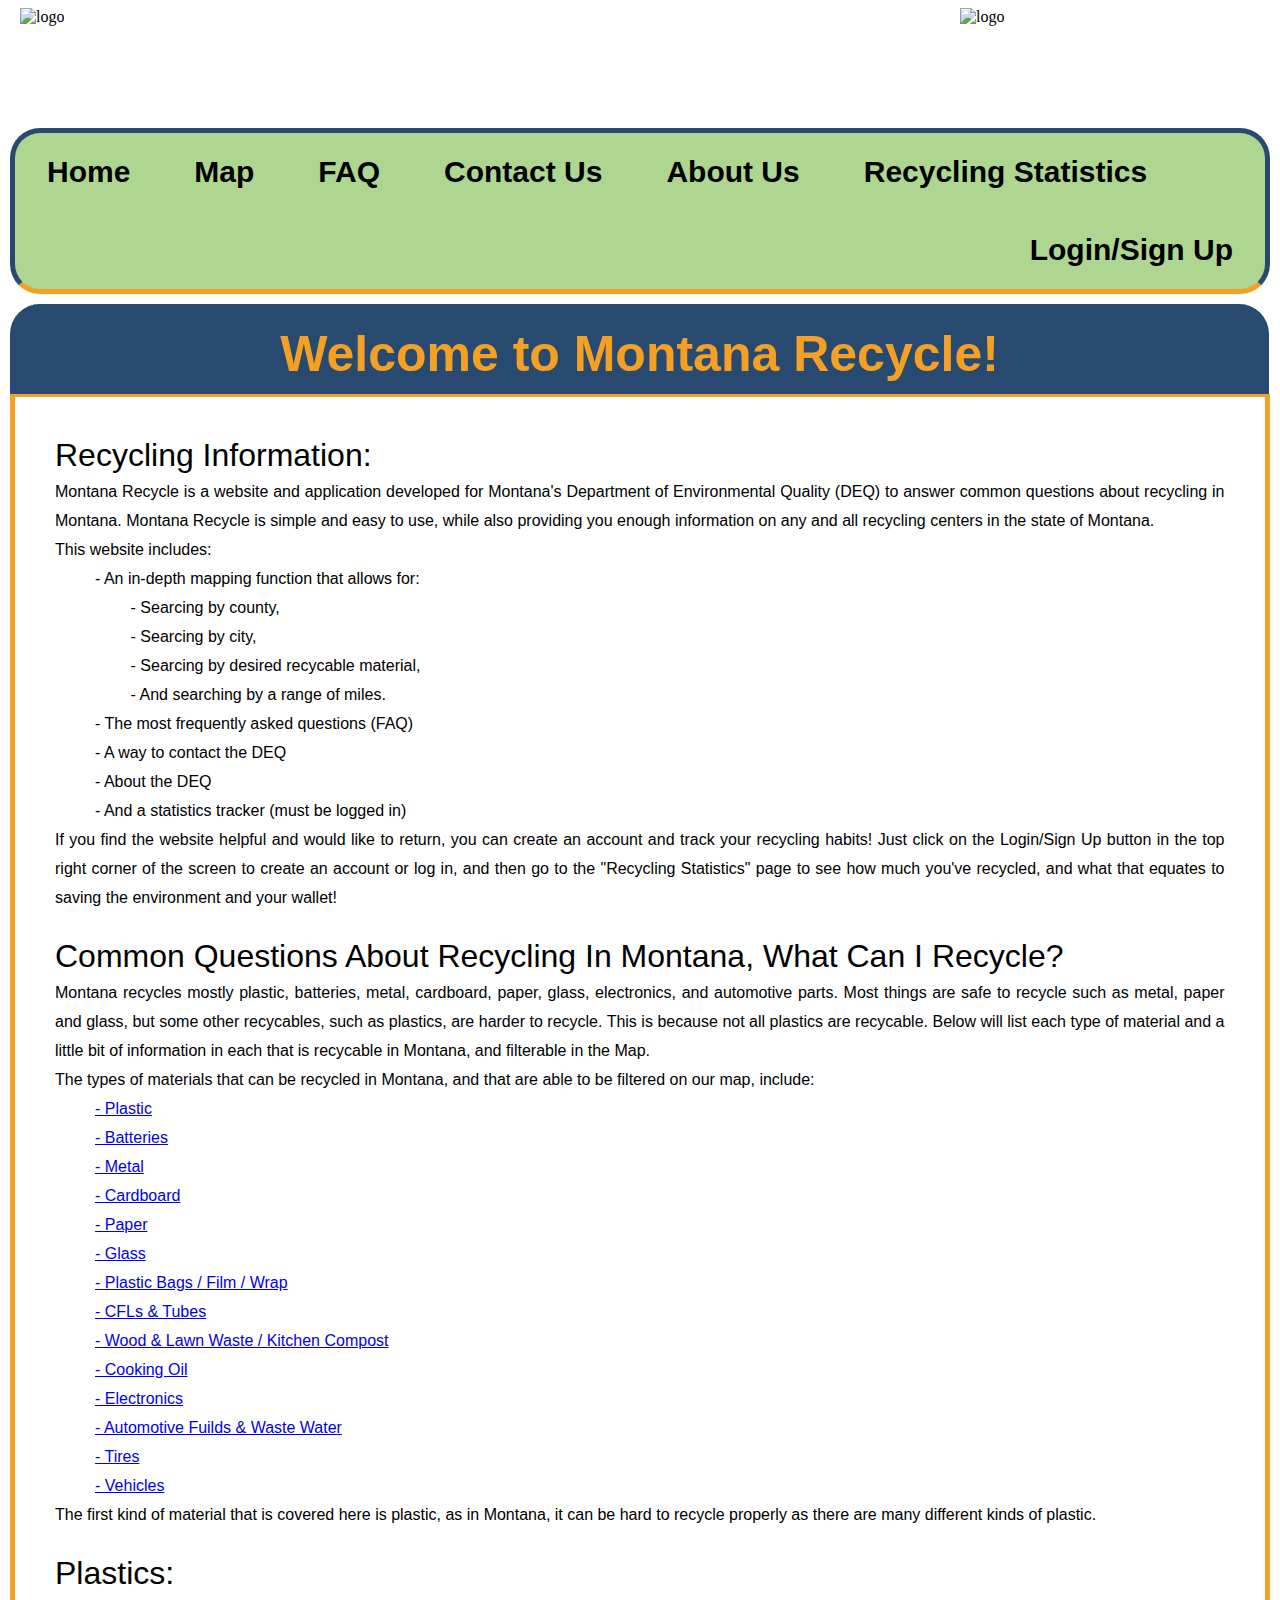
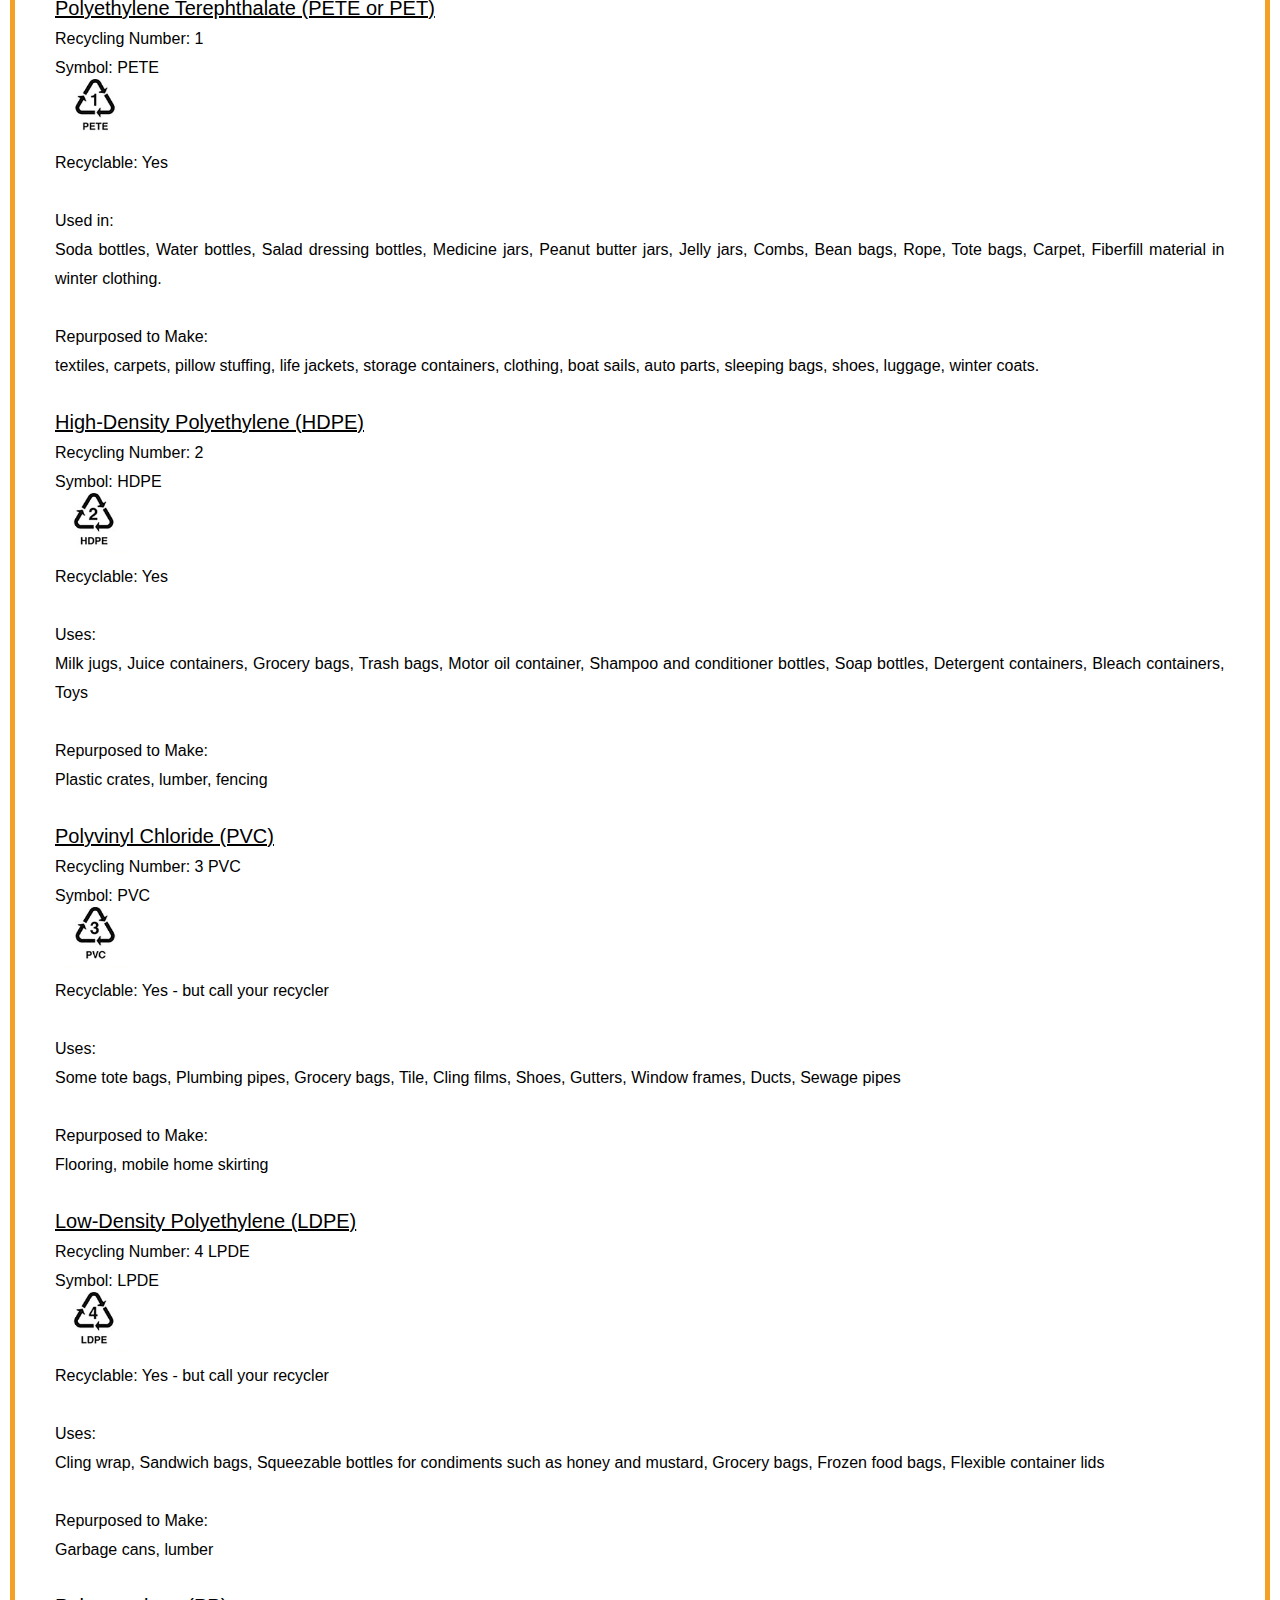
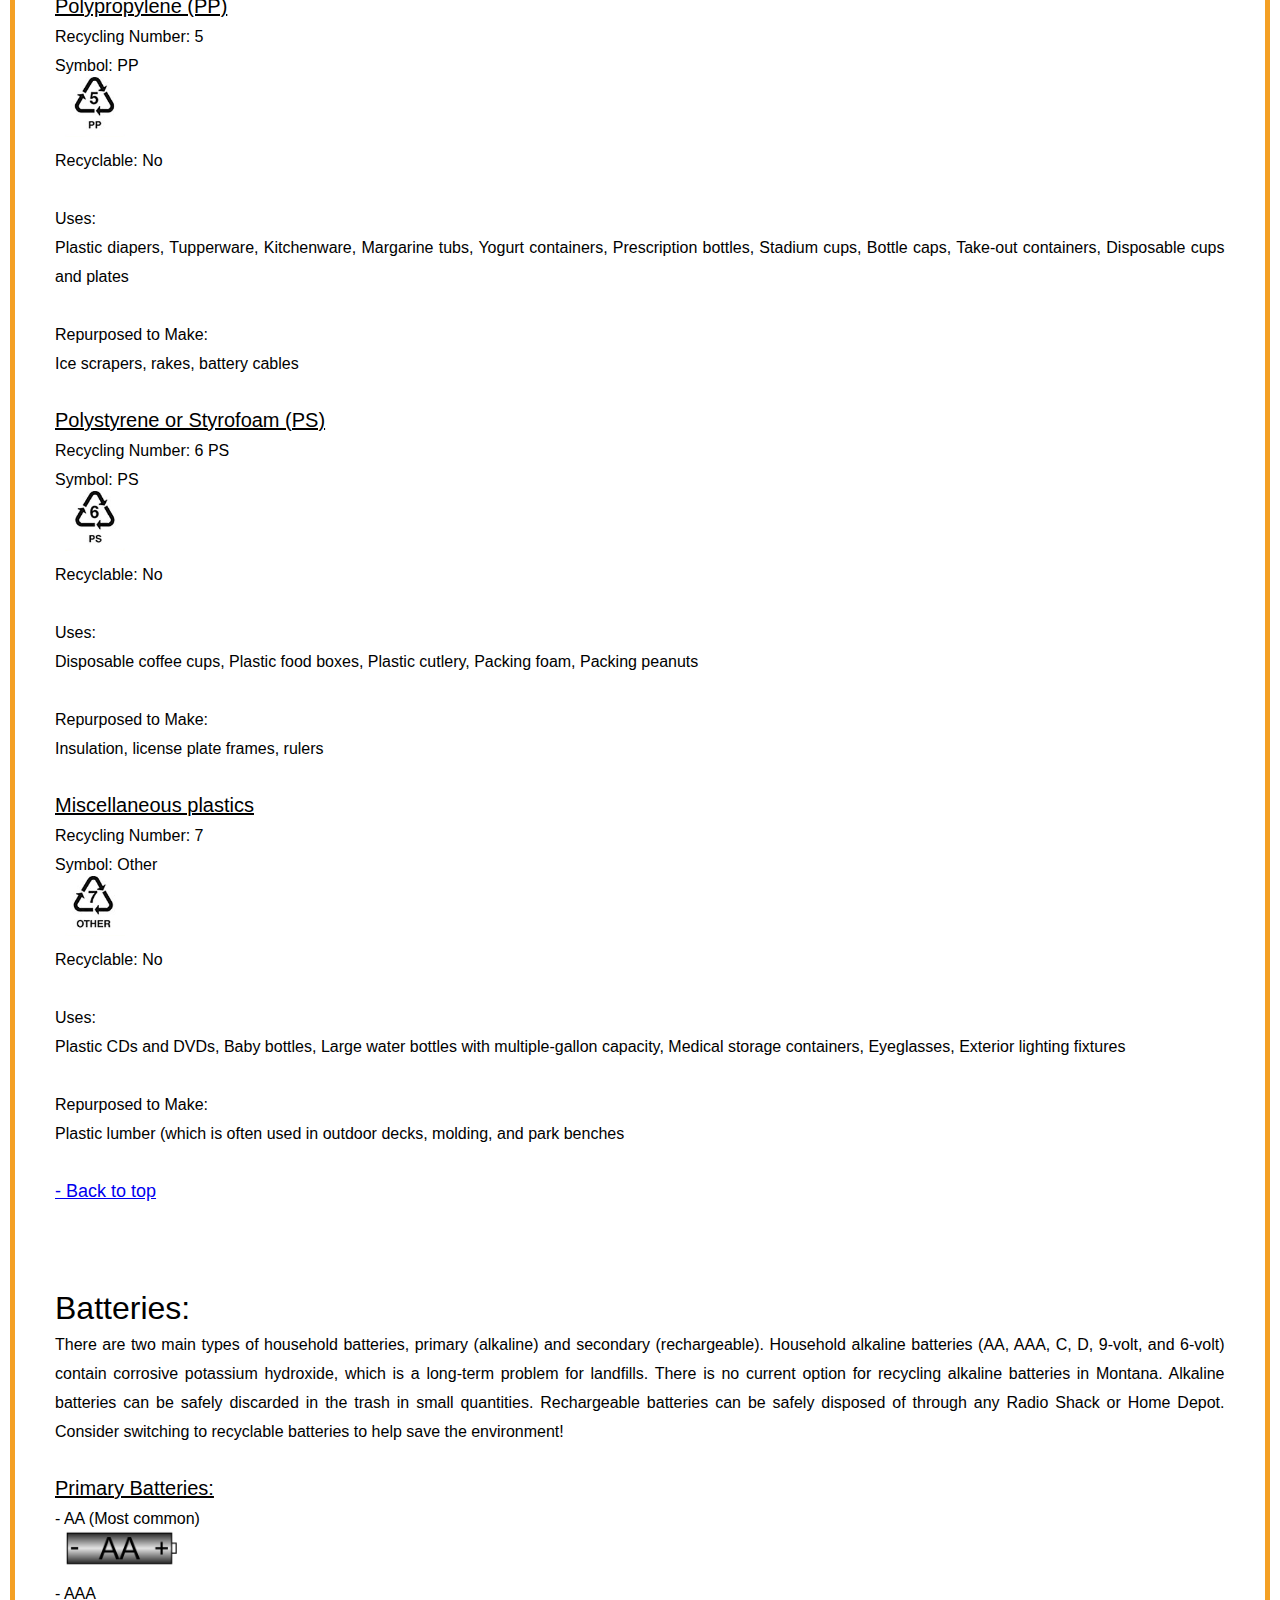
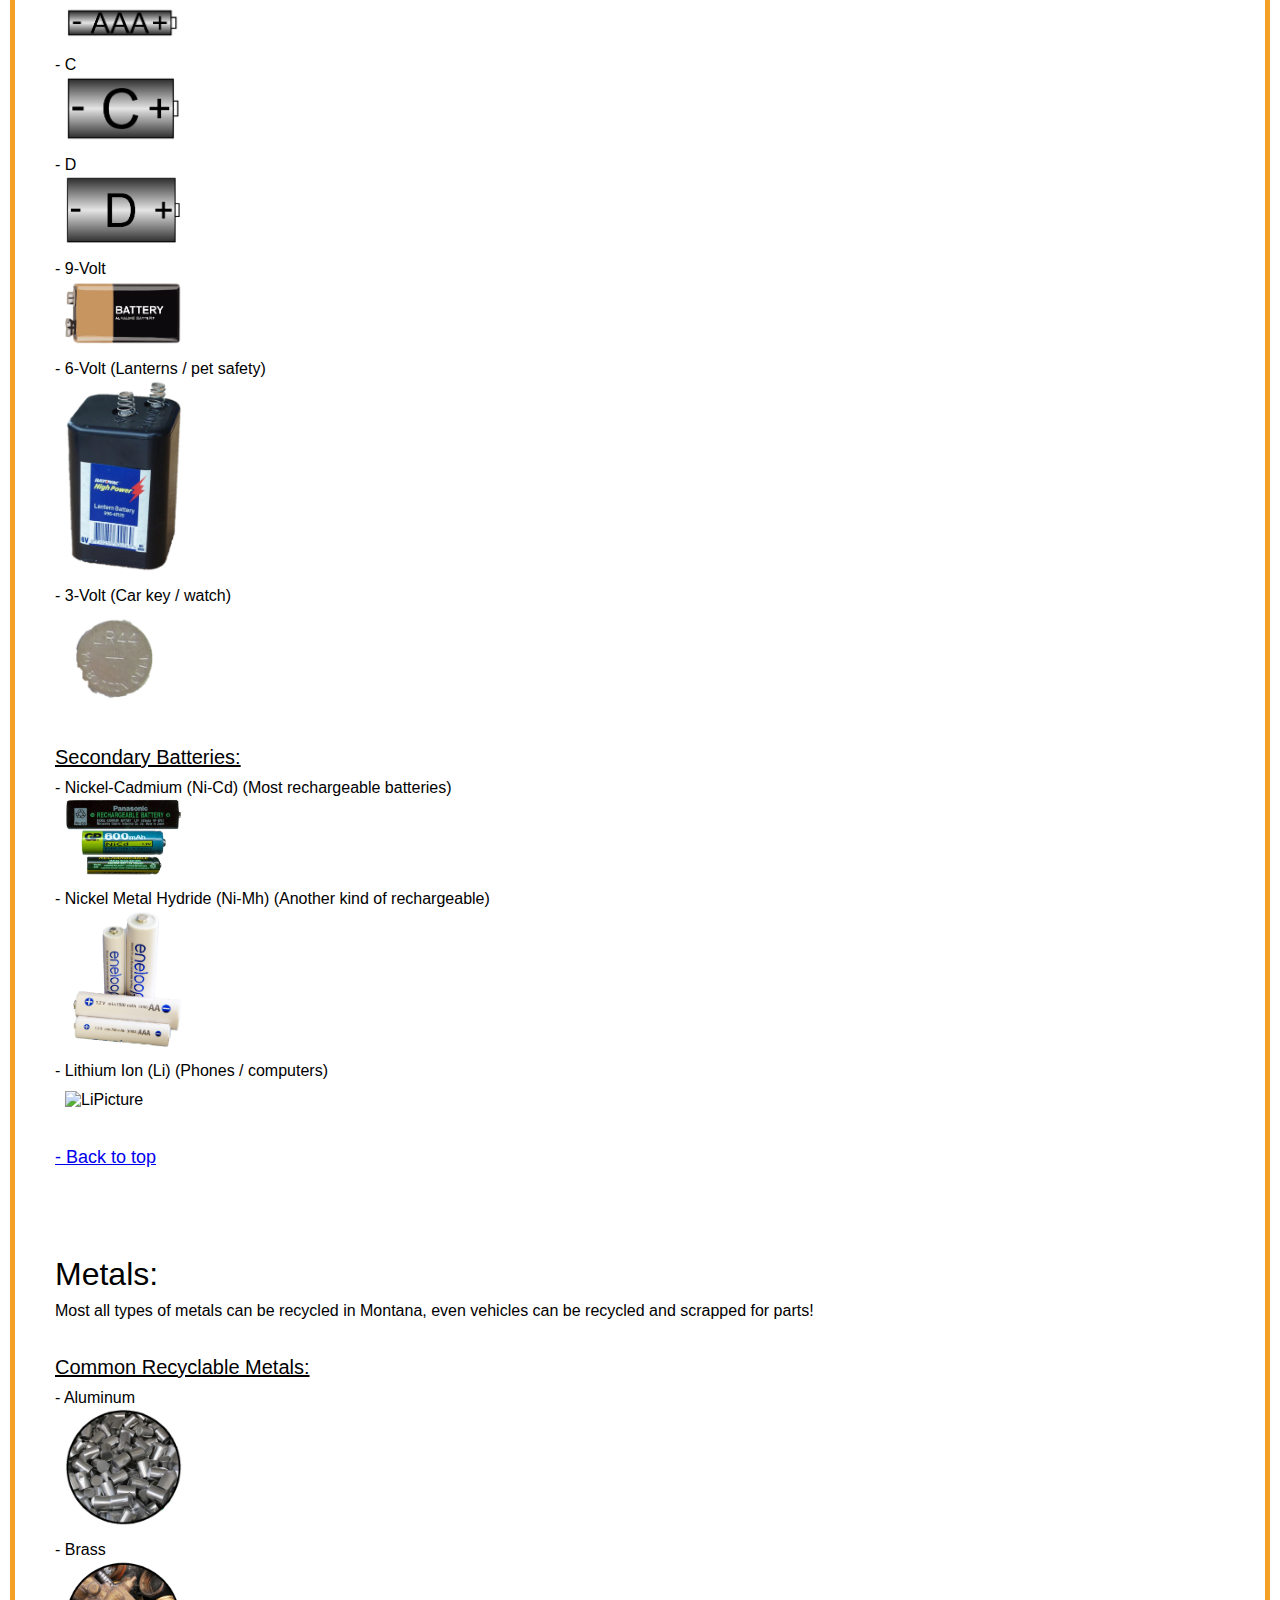
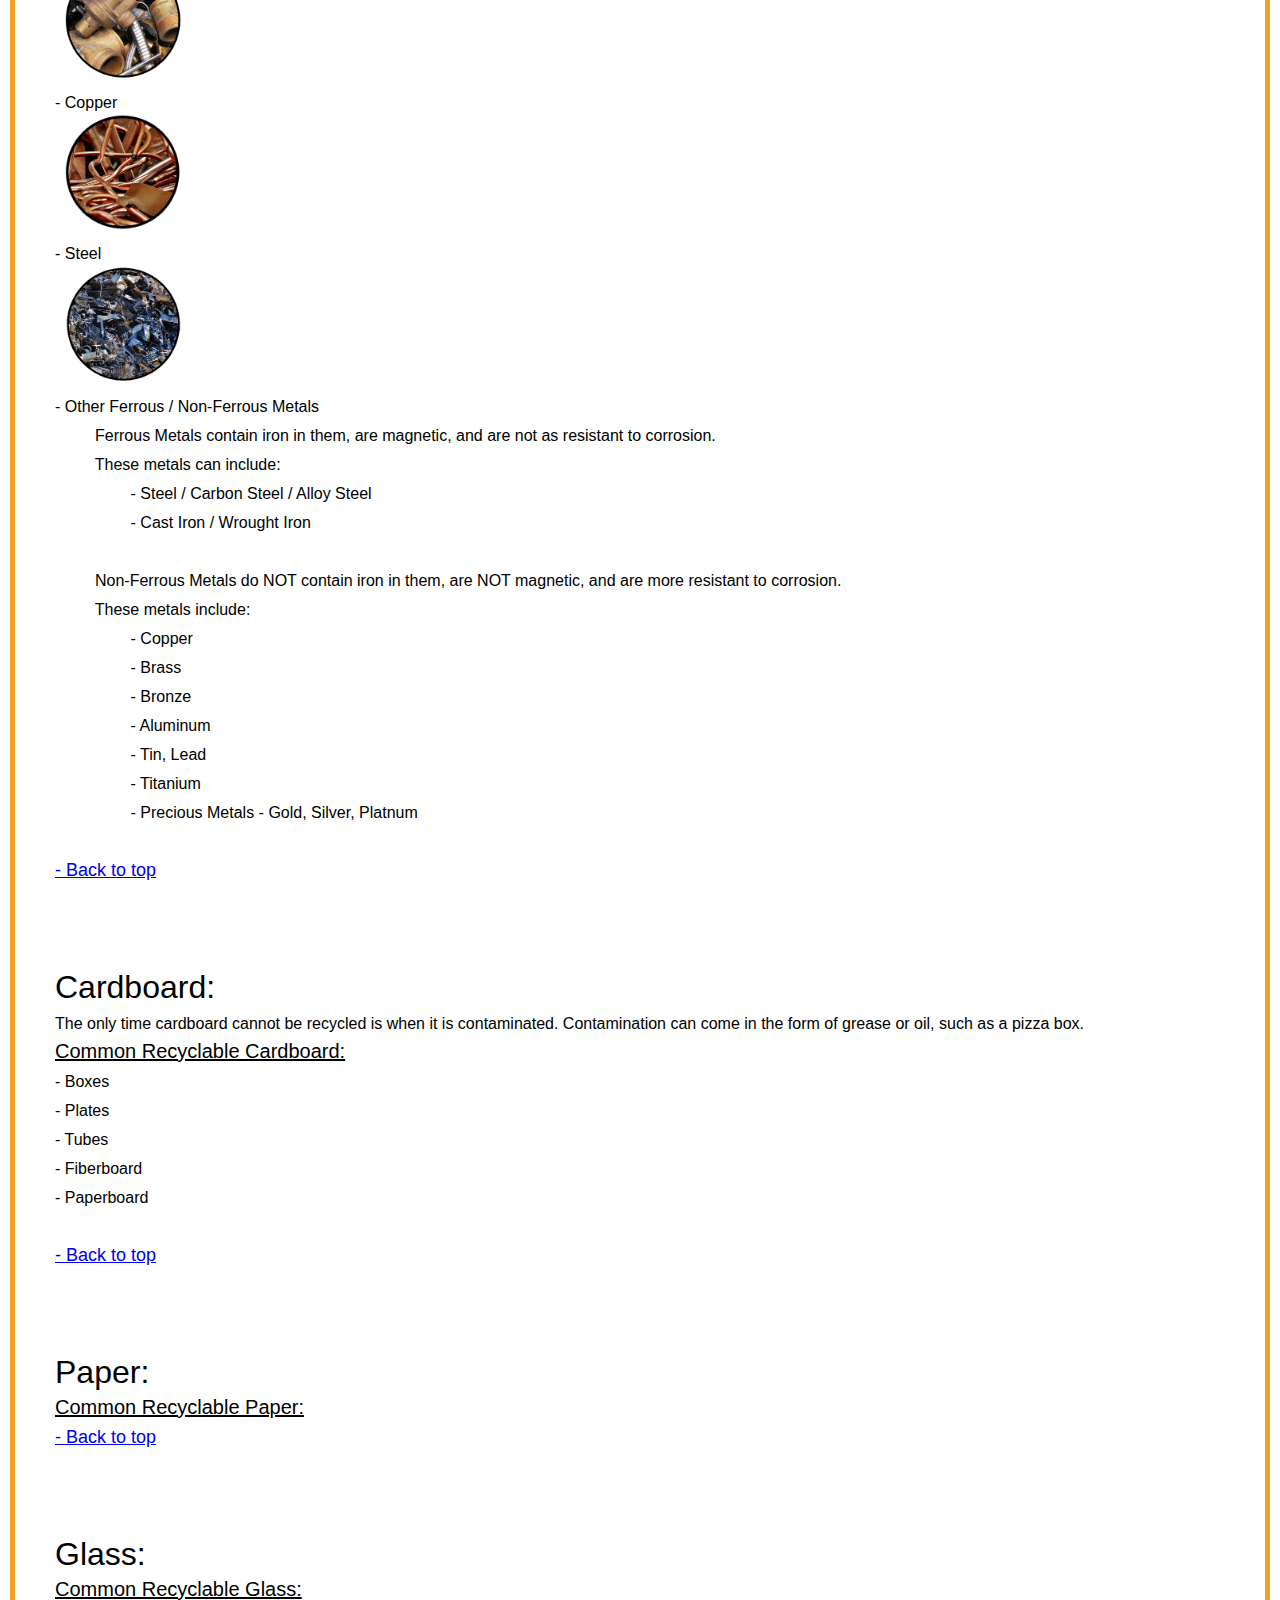
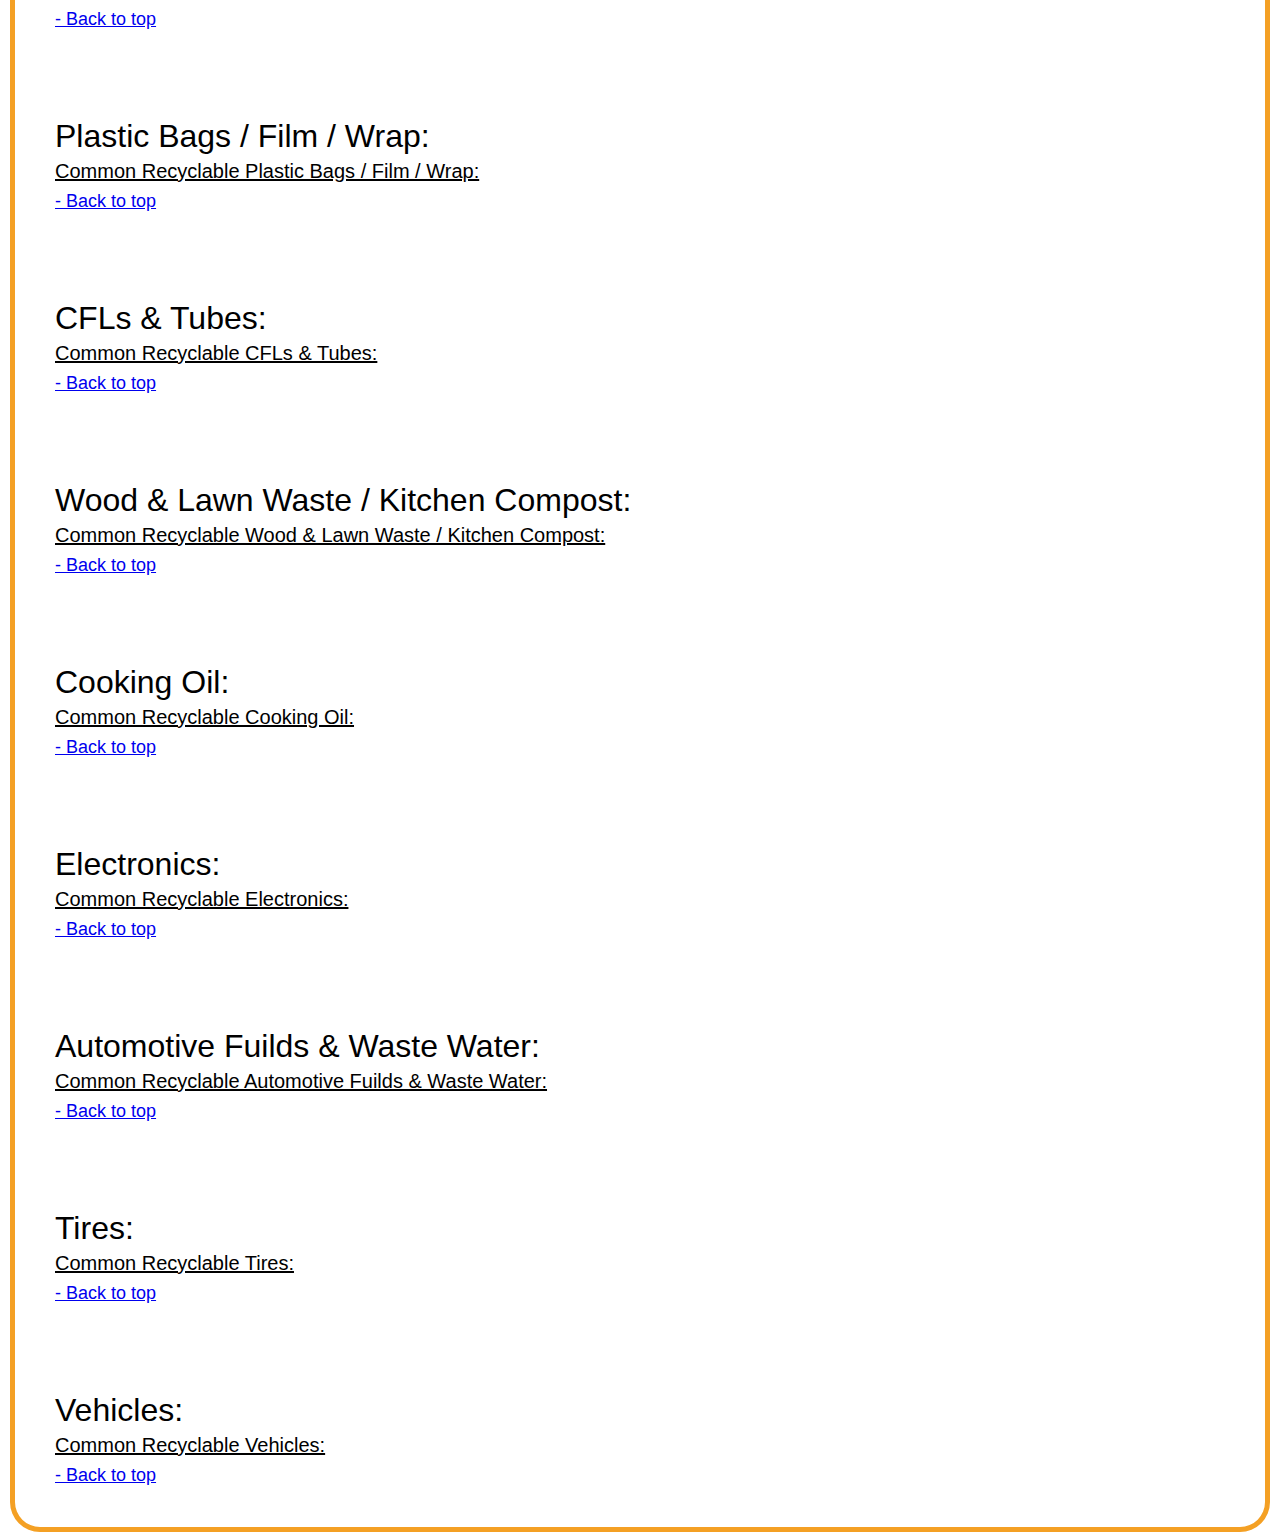
==== commit ecfa9f57: "last night" ====
--- a/Project/Index.html
+++ b/Project/Index.html
@@ -1,4 +1,8 @@
 <!DOCTYPE html>
+
+
+
+<!-- Webpage Begin -->
 <html>
 
 
@@ -8,7 +12,6 @@
 	<title>Montana Recycle</title>
 	<link rel="stylesheet" type="text/css" href="style.css">
 </head>
-<!-- Website Title End-->
 
 
 
@@ -40,8 +43,12 @@
 	{
 		font-size: 20px;
 	}
+	
+	hLink
+	{
+		font-size: 18px;
+	}
 </style>
-<!-- Style Sheet End -->
 
 
 
@@ -53,7 +60,6 @@
 <!-- Logos -->
 <img src='pictures/MR.png' alt='logo' style="width:250px;">
 <img src='pictures/05_DEQLogo_TransparentBG_Web.png' alt='logo' style="float:right;">
-<!-- Logos End -->
 
 
 
@@ -67,18 +73,15 @@
         <li><a href = 'stats.html' 		> Recycling Statistics		</a></li>
         <li2><a href = 'signup.html' 	> Login/Sign Up				</a></li>
 	</ul>
-<!-- Navigation Bar End -->
 
 
 
 <!-- Page Title -->
 <div class = "grid-container" style = "height:95%;">
 	<div class = "item1">
-            
-            	<h10>Welcome to Montana Recycle!</h10>
+		<h10>Welcome to Montana Recycle!</h10>
     </div>
 </div>
-<!-- Page Title End-->
 	
 	
 	
@@ -112,56 +115,48 @@
 	
 	<br>
 	
-	The types of materials that can be recycled in Montana, and that are able to be filtered on our map, include: 	<br>&nbsp&nbsp&nbsp&nbsp&nbsp&nbsp&nbsp&nbsp
-	- Plastic										<br>&nbsp&nbsp&nbsp&nbsp&nbsp&nbsp&nbsp&nbsp
-	- Batteries										<br>&nbsp&nbsp&nbsp&nbsp&nbsp&nbsp&nbsp&nbsp
-	- Metal											<br>&nbsp&nbsp&nbsp&nbsp&nbsp&nbsp&nbsp&nbsp
-	- Cardboard										<br>&nbsp&nbsp&nbsp&nbsp&nbsp&nbsp&nbsp&nbsp
-	- Paper											<br>&nbsp&nbsp&nbsp&nbsp&nbsp&nbsp&nbsp&nbsp
-	- Glass											<br>&nbsp&nbsp&nbsp&nbsp&nbsp&nbsp&nbsp&nbsp
-	- Plastic Bags / Film / Wrap					<br>&nbsp&nbsp&nbsp&nbsp&nbsp&nbsp&nbsp&nbsp
-	- CFLs & Tubles									<br>&nbsp&nbsp&nbsp&nbsp&nbsp&nbsp&nbsp&nbsp
-	- Wood & Lawn Waste / Kitchen Compost			<br>&nbsp&nbsp&nbsp&nbsp&nbsp&nbsp&nbsp&nbsp
-	- Cooking Oil									<br>&nbsp&nbsp&nbsp&nbsp&nbsp&nbsp&nbsp&nbsp
-	- Electronics									<br>&nbsp&nbsp&nbsp&nbsp&nbsp&nbsp&nbsp&nbsp
-	- Automotive Fuilds & Waste Water				<br>&nbsp&nbsp&nbsp&nbsp&nbsp&nbsp&nbsp&nbsp
-	- Tires											<br>&nbsp&nbsp&nbsp&nbsp&nbsp&nbsp&nbsp&nbsp
-	- Vehicles										<br>
+	
+	
+	<!-- Links for Page -->
+	<a id="Top">
+	The types of materials that can be recycled in Montana, and that are able to be filtered on our map, include:<br>&nbsp&nbsp&nbsp&nbsp&nbsp&nbsp&nbsp&nbsp
+	
+	<hLink>
+	<a href="#Plastic">- Plastic					</a><br>&nbsp&nbsp&nbsp&nbsp&nbsp&nbsp&nbsp&nbsp
+	<a href="#Batteries">- Batteries				</a><br>&nbsp&nbsp&nbsp&nbsp&nbsp&nbsp&nbsp&nbsp
+	<a href="#Metal">- Metal						</a><br>&nbsp&nbsp&nbsp&nbsp&nbsp&nbsp&nbsp&nbsp
+	<a href="#Cardboard">- Cardboard				</a><br>&nbsp&nbsp&nbsp&nbsp&nbsp&nbsp&nbsp&nbsp
+	<a href="#Paper">- Paper						</a><br>&nbsp&nbsp&nbsp&nbsp&nbsp&nbsp&nbsp&nbsp
+	<a href="#Glass">- Glass						</a><br>&nbsp&nbsp&nbsp&nbsp&nbsp&nbsp&nbsp&nbsp
+	<a href="#Plastic Bags / Film / Wrap">
+	- Plastic Bags / Film / Wrap					</a><br>&nbsp&nbsp&nbsp&nbsp&nbsp&nbsp&nbsp&nbsp
+	<a href="#CFLs & Tubes">- CFLs & Tubes			</a><br>&nbsp&nbsp&nbsp&nbsp&nbsp&nbsp&nbsp&nbsp
+	<a href="#Wood & Lawn Waste / Kitchen Compost">
+	- Wood & Lawn Waste / Kitchen Compost			</a><br>&nbsp&nbsp&nbsp&nbsp&nbsp&nbsp&nbsp&nbsp
+	<a href="#Cooking Oil">- Cooking Oil			</a><br>&nbsp&nbsp&nbsp&nbsp&nbsp&nbsp&nbsp&nbsp
+	<a href="#Electronics">- Electronics			</a><br>&nbsp&nbsp&nbsp&nbsp&nbsp&nbsp&nbsp&nbsp
+	<a href="#Automotive Fuilds & Waste Water">
+	- Automotive Fuilds & Waste Water				</a><br>&nbsp&nbsp&nbsp&nbsp&nbsp&nbsp&nbsp&nbsp
+	<a href="#Tires">- Tires						</a><br>&nbsp&nbsp&nbsp&nbsp&nbsp&nbsp&nbsp&nbsp
+	<a href="#Vehicles">- Vehicles					</a><br>
+	</hLink>
+	
 	The first kind of material that is covered here is plastic, as in Montana, it can be hard to recycle properly as there are many different kinds of plastic.
 	</hBody>
-
+	
 	<br><br>
-	
-	<!-- Plastic Types-->
-	<hTitle> Plastic Types: </hTitle>								<br>
-	<hBody> Polyethylene Terephthalate (PETE or PET)				<br>
-	High-Density Polyethylene (HDPE)								<br>
-	Polyvinyl Chloride (PVC)										<br>
-	Low-Density Polyethylene (LDPE)									<br>
-	Polypropylene (PP)												<br>
-	Polystyrene or Styrofoam (PS)									<br>
-	Miscellaneous plastics
-	</hBody>
-
-	<br><br>
-	
-	<hTitle> Plastics by Number: </hTitle>							<br>
-	<hBody> #1 - PETE or PET - recyclable 							<br>
-	#2 - HDPE - recyclable 											<br>
-	#3 - PVC - recyclable, but call your recycler					<br>
-	#4 - LDPE - recyclable, but call your recycler					<br>
-	#5 - PP - not recyclable 										<br>
-	#6 - PS - not recyclable 										<br>
-	#7 - Other plastics - not recyclable		
-	</hBody>
-	
-	<br><br>
+
+	<!-- Plastics Title -->
+	<a id="Plastic">
+	<hTitle> Plastics: </hTitle>
+	
+	<br>
 	
 	<!-- Plastic 1 PETE -->
 	<hSTitle><u> Polyethylene Terephthalate (PETE or PET) </hSTitle> </u>	<br>
 	<hBody> Recycling Number: 1												<br>
 	Symbol: PETE															<br>
-	<img id="photo" src='Pictures/1PETE.png' alt='PETE' 
+	<img id="photo" src='Pictures/1PETE.png' alt='PETEPicture' 
 	style="height: 60px; width: 60px;">										<br>
 	Recyclable: Yes															<br><br>
 
@@ -182,7 +177,7 @@
 	<hSTitle><u> High-Density Polyethylene (HDPE) </hSTitle> </u>			<br>
 	<hBody> Recycling Number: 2												<br>
 	Symbol: HDPE															<br>
-	<img id="photo" src='Pictures/2HDPE.png' alt='HDPE' 
+	<img id="photo" src='Pictures/2HDPE.png' alt='HDPEPicture' 
 	style="height: 60px; width: 60px;">										<br>
 	Recyclable: Yes															<br><br>
 	
@@ -201,7 +196,7 @@
 	<hSTitle><u> Polyvinyl Chloride (PVC) </hSTitle> </u>					<br>
 	<hBody> Recycling Number: 3 PVC											<br>
 	Symbol: PVC 															<br>
-	<img id="photo" src='Pictures/3PVC.png' alt='PVC' 
+	<img id="photo" src='Pictures/3PVC.png' alt='PVCPicture' 
 	style="height: 60px; width: 60px;">										<br>
 	Recyclable: Yes - but call your recycler								<br><br>
 
@@ -219,7 +214,7 @@
 	<hSTitle><u> Low-Density Polyethylene (LDPE) </hSTitle> </u>			<br>
 	<hBody> Recycling Number: 4 LPDE										<br>
 	Symbol: LPDE															<br>
-	<img id="photo" src='Pictures/4LDPE.png' alt='LDPE' 
+	<img id="photo" src='Pictures/4LDPE.png' alt='LDPEPicture' 
 	style="height: 60px; width: 60px;">										<br>
 	Recyclable: Yes - but call your recycler								<br><br>
 
@@ -237,7 +232,7 @@
 	<hSTitle><u> Polypropylene (PP) </hSTitle> </u>							<br>
 	<hBody> Recycling Number: 5												<br>
 	Symbol: PP																<br>
-	<img id="photo" src='Pictures/5PP.png' alt='PP' 
+	<img id="photo" src='Pictures/5PP.png' alt='PPPicture' 
 	style="height: 60px; width: 60px;">										<br>
 	Recyclable: No															<br><br>
 
@@ -255,7 +250,7 @@
 	<hSTitle><u> Polystyrene or Styrofoam (PS) </hSTitle> </u>				<br>
 	<hBody> Recycling Number: 6 PS											<br>
 	Symbol: PS																<br>
-	<img id="photo" src='Pictures/6PS.png' alt='PS' 
+	<img id="photo" src='Pictures/6PS.png' alt='PSPicture' 
 	style="height: 60px; width: 60px;">										<br>
 	Recyclable: No															<br><br>
 	
@@ -272,7 +267,7 @@
 	<hSTitle><u> Miscellaneous plastics </hSTitle> </u>						<br>	
 	<hBody> Recycling Number: 7												<br>
 	Symbol: Other															<br>
-	<img id="photo" src='Pictures/7Other.png' alt='Other' 
+	<img id="photo" src='Pictures/7Other.png' alt='OtherPicture' 
 	style="height: 60px; width: 60px;">										<br>
 	Recyclable: No															<br><br>
 
@@ -283,12 +278,283 @@
 
 	Repurposed to Make:														<br>
 	Plastic lumber (which is often used in outdoor decks, 
-	molding, and park benches												
-	</hBody>
-	
+	molding, and park benches												<br><br>		
+	</hBody>
+	
+	<!-- Page Link -->
+	<a href="#Top" style = "font-size: 18px;" "font-style: bold;">
+	- Back to top </a>
+
+	
+	<br><br><br><br>
+	
+	
+	<!-- Batteries Title -->
+	<a id="Batteries">
+	<hTitle> Batteries: </hTitle> 											<br>
+	<hBody> There are two main types of household batteries, primary 
+	(alkaline) and secondary (rechargeable). Household alkaline 
+	batteries (AA, AAA, C, D, 9-volt, and 6-volt) contain corrosive 
+	potassium hydroxide, which is a long-term problem for landfills. 
+	There is no current option for recycling alkaline batteries
+	in Montana. Alkaline batteries can be safely discarded in the 
+	trash in small quantities. Rechargeable batteries 
+	can be safely disposed of through any Radio Shack or Home Depot.
+	Consider switching to recyclable batteries to help save the environment!<br><br>
+	
+	<!-- Primary Batteries -->
+	<hSTitle><u> Primary Batteries: </hSTitle> </u>							<br>
+	- AA (Most common)														<br>
+	<img id="photo" src='Pictures/Battery - AA.png' alt='AAPicture' 
+	style="height: 10%; width: 10%;">										<br>
+	
+	- AAA																	<br>
+	<img id="photo" src='Pictures/Battery - AAA.png' alt='AAAPicture' 
+	style="height: 10%; width: 10%;">										<br>
+	
+	- C																		<br>
+	<img id="photo" src='Pictures/Battery - C.png' alt='CPicture' 
+	style="height: 10%; width: 10%;">										<br>
+	
+	- D																		<br>
+	<img id="photo" src='Pictures/Battery - D.png' alt='DPicture' 
+	style="height: 10%; width: 10%;">										<br>
+	
+	- 9-Volt																<br>
+	<img id="photo" src='Pictures/Battery - 9V.png' alt='9VoltPicture' 
+	style="height: 10%; width: 10%;">										<br>
+	
+	- 6-Volt (Lanterns / pet safety)											<br>
+	<img id="photo" src='Pictures/Battery - 6V.png' alt='6VoltPicture' 
+	style="height: 10%; width: 10%;">										<br>
+	
+	- 3-Volt (Car key / watch)												<br>
+	<img id="photo" src='Pictures/Battery - 3V.png' alt='3VoltPicture' 
+	style="height: 10%; width: 10%;">										<br><br>
+	
+	
+	<!-- Secondary Batteries -->
+	<hSTitle><u> Secondary Batteries: </hSTitle> </u>						<br>
+	- Nickel-Cadmium (Ni-Cd) (Most rechargeable batteries)					<br>
+	<img id="photo" src='Pictures/Battery - Ni-Cd.png' alt='Ni-CdPicture' 
+	style="height: 10%; width: 10%;">										<br>
+	
+	- Nickel Metal Hydride (Ni-Mh) (Another kind of rechargeable)			<br>
+	<img id="photo" src='Pictures/Battery - Ni-Mh.png' alt='Ni-MhPicture' 
+	style="height: 10%; width: 10%;">										<br>
+	
+	- Lithium Ion (Li) (Phones / computers)									<br>
+	<img id="photo" src='Pictures/Battery - Li.png' alt='LiPicture' 
+	style="height: 10%; width: 10%;">										<br><br>
+	</hBody>
+	
+	<!-- Page Link -->
+	<a href="#Top" style = "font-size: 18px;" "font-style: bold;">
+	- Back to top </a>
+	
+	
+	<br><br><br><br>
+	
+	
+	<!-- Metal Title -->
+	<a id="Metal">
+	<hTitle> Metals: </hTitle> 												<br>
+	<hBody> Most all types of metals can be recycled in Montana, even 
+	vehicles can be recycled and scrapped for parts! 						<br><br>
+	<hSTitle><u> Common Recyclable Metals:	</hSTitle> </u>					<br>
+	- Aluminum																<br>
+	<img id="photo" src='Pictures/Metal - Aluminum.png' alt='AluminumPicture' 
+	style="height: 10%; width: 10%;">										<br>
+	
+	- Brass																	<br>
+	<img id="photo" src='Pictures/Metal - Brass.png' alt='BrassPicture' 
+	style="height: 10%; width: 10%;">										<br>
+	
+	- Copper																<br>
+	<img id="photo" src='Pictures/Metal - Copper.png' alt='CopperPicture' 
+	style="height: 10%; width: 10%;">										<br>
+	
+	- Steel																	<br>
+	<img id="photo" src='Pictures/Metal - Steel.png' alt='SteelPicture' 
+	style="height: 10%; width: 10%;">										<br>
+	
+	- Other Ferrous / Non-Ferrous Metals									<br>&nbsp&nbsp&nbsp&nbsp&nbsp&nbsp&nbsp&nbsp
+		Ferrous Metals contain iron in them, are magnetic,				
+		and are not as resistant to corrosion. 								<br>&nbsp&nbsp&nbsp&nbsp&nbsp&nbsp&nbsp&nbsp
+		These metals can include:											<br>&nbsp&nbsp&nbsp&nbsp&nbsp&nbsp&nbsp&nbsp&nbsp&nbsp&nbsp&nbsp&nbsp&nbsp&nbsp&nbsp
+			- Steel / Carbon Steel / Alloy Steel							<br>&nbsp&nbsp&nbsp&nbsp&nbsp&nbsp&nbsp&nbsp&nbsp&nbsp&nbsp&nbsp&nbsp&nbsp&nbsp&nbsp
+			- Cast Iron / Wrought Iron										<br><br>&nbsp&nbsp&nbsp&nbsp&nbsp&nbsp&nbsp&nbsp
 		
-</div>
-<!-- Body 1 End -->
-
-</body>
-</html>+		Non-Ferrous Metals do NOT contain iron in them, are NOT
+		magnetic, and are more resistant to corrosion.						<br>&nbsp&nbsp&nbsp&nbsp&nbsp&nbsp&nbsp&nbsp
+		These metals include:												<br>&nbsp&nbsp&nbsp&nbsp&nbsp&nbsp&nbsp&nbsp&nbsp&nbsp&nbsp&nbsp&nbsp&nbsp&nbsp&nbsp
+			- Copper														<br>&nbsp&nbsp&nbsp&nbsp&nbsp&nbsp&nbsp&nbsp&nbsp&nbsp&nbsp&nbsp&nbsp&nbsp&nbsp&nbsp
+			- Brass															<br>&nbsp&nbsp&nbsp&nbsp&nbsp&nbsp&nbsp&nbsp&nbsp&nbsp&nbsp&nbsp&nbsp&nbsp&nbsp&nbsp
+			- Bronze														<br>&nbsp&nbsp&nbsp&nbsp&nbsp&nbsp&nbsp&nbsp&nbsp&nbsp&nbsp&nbsp&nbsp&nbsp&nbsp&nbsp
+			- Aluminum														<br>&nbsp&nbsp&nbsp&nbsp&nbsp&nbsp&nbsp&nbsp&nbsp&nbsp&nbsp&nbsp&nbsp&nbsp&nbsp&nbsp
+			- Tin, Lead														<br>&nbsp&nbsp&nbsp&nbsp&nbsp&nbsp&nbsp&nbsp&nbsp&nbsp&nbsp&nbsp&nbsp&nbsp&nbsp&nbsp
+			- Titanium														<br>&nbsp&nbsp&nbsp&nbsp&nbsp&nbsp&nbsp&nbsp&nbsp&nbsp&nbsp&nbsp&nbsp&nbsp&nbsp&nbsp
+			- Precious Metals - Gold, Silver, Platnum						<br><br>
+	</hBody>
+	
+	<!-- Page Link -->
+	<a href="#Top" style = "font-size: 18px;" "font-style: bold;">
+	- Back to top </a>
+	
+	
+	<br><br><br><br>
+	
+	
+	<!-- Cardboard Title -->
+	<a id="Cardboard">
+	<hTitle> Cardboard: </hTitle> 											<br>
+	<hBody> The only time cardboard cannot be recycled is when it is
+	contaminated. Contamination can come in the form of grease or oil,
+	such as a pizza box.													<br>
+	<hSTitle><u> Common Recyclable Cardboard:	</hSTitle> </u>				<br>
+		- Boxes																<br>
+		- Plates															<br>
+		- Tubes																<br>
+		- Fiberboard														<br>
+		- Paperboard														<br><br>
+	
+	<!-- Page Link -->
+	<a href="#Top" style = "font-size: 18px;" "font-style: bold;">
+	- Back to top </a>
+	
+	
+	<br><br><br><br>
+	
+	
+	<!-- Paper Title -->
+	<a id="Paper">
+	<hTitle> Paper: </hTitle> 												<br>
+	<hSTitle><u> Common Recyclable Paper:	</hSTitle> </u>					<br>
+	
+	<!-- Page Link -->
+	<a href="#Top" style = "font-size: 18px;" "font-style: bold;">
+	- Back to top </a>
+	
+	
+	<br><br><br><br>
+	
+	
+	<!-- Glass Title -->
+	<a id="Glass">
+	<hTitle> Glass: </hTitle> 												<br>
+	<hSTitle><u> Common Recyclable Glass:	</hSTitle> </u>					<br>
+	
+	<!-- Page Link -->
+	<a href="#Top" style = "font-size: 18px;" "font-style: bold;">
+	- Back to top </a>
+	
+	
+	<br><br><br><br>
+	
+	
+	<!-- Plastic Bags / Film / Wrap Title -->
+	<a id="Plastic Bags / Film / Wrap">
+	<hTitle> Plastic Bags / Film / Wrap: </hTitle> 							<br>
+	<hSTitle><u> Common Recyclable Plastic Bags / Film / Wrap:	
+	</hSTitle> </u>															<br>
+	
+	<!-- Page Link -->
+	<a href="#Top" style = "font-size: 18px;" "font-style: bold;">
+	- Back to top </a>
+	
+	
+	<br><br><br><br>
+	
+	
+	<!-- CFLs & Tubes Title -->
+	<a id="CFLs & Tubes">
+	<hTitle> CFLs & Tubes: </hTitle> 										<br>
+	<hSTitle><u> Common Recyclable CFLs & Tubes:	</hSTitle> </u>			<br>
+	
+	<!-- Page Link -->
+	<a href="#Top" style = "font-size: 18px;" "font-style: bold;">
+	- Back to top </a>
+	
+	
+	<br><br><br><br>
+	
+	
+	<!-- Wood & Lawn Waste / Kitchen Compost -->
+	<a id="Wood & Lawn Waste / Kitchen Compost">
+	<hTitle> Wood & Lawn Waste / Kitchen Compost: </hTitle> 				<br>
+	<hSTitle><u> Common Recyclable Wood & Lawn Waste / Kitchen 
+	Compost:	</hSTitle> </u>												<br>
+	
+	<!-- Page Link -->
+	<a href="#Top" style = "font-size: 18px;" "font-style: bold;">
+	- Back to top </a>
+	
+	
+	<br><br><br><br>
+	
+	
+	<!-- Cooking Oil -->
+	<a id="Cooking Oil">
+	<hTitle> Cooking Oil: </hTitle> 										<br>
+	<hSTitle><u> Common Recyclable Cooking Oil:	</hSTitle> </u>				<br>
+	
+	<!-- Page Link -->
+	<a href="#Top" style = "font-size: 18px;" "font-style: bold;">
+	- Back to top </a>
+	
+	
+	<br><br><br><br>
+	
+	
+	<!-- Electronics -->
+	<a id="Electronics">
+	<hTitle> Electronics: </hTitle> 										<br>
+	<hSTitle><u> Common Recyclable Electronics:	</hSTitle> </u>				<br>
+	
+	<!-- Page Link -->
+	<a href="#Top" style = "font-size: 18px;" "font-style: bold;">
+	- Back to top </a>
+	
+	
+	<br><br><br><br>
+	
+	
+	<!-- Automotive Fuilds & Waste Water -->
+	<a id="Automotive Fuilds & Waste Water">
+	<hTitle> Automotive Fuilds & Waste Water: </hTitle> 					<br>
+	<hSTitle><u> Common Recyclable Automotive Fuilds & Waste Water:	
+	</hSTitle> </u>															<br>
+	
+	<!-- Page Link -->
+	<a href="#Top" style = "font-size: 18px;" "font-style: bold;">
+	- Back to top </a>
+	
+	
+	<br><br><br><br>
+	
+	
+	<!-- Tires -->
+	<a id="Tires">
+	<hTitle> Tires: </hTitle> 											<br>
+	<hSTitle><u> Common Recyclable Tires:	</hSTitle> </u>					<br>
+	
+	<!-- Page Link -->
+	<a href="#Top" style = "font-size: 18px;" "font-style: bold;">
+	- Back to top </a>
+	
+	
+	<br><br><br><br>
+	
+	
+	<!-- Vehicles -->
+	<a id="Vehicles">
+	<hTitle> Vehicles: </hTitle> 											<br>
+	<hSTitle><u> Common Recyclable Vehicles:	</hSTitle> </u>				<br>
+	
+	<!-- Page Link -->
+	<a href="#Top" style = "font-size: 18px;" "font-style: bold;">
+	- Back to top </a>
+		
+</div>	<!-- Body 1 End -->
+</body>	<!-- Webpage Body End -->
+</html>	<!-- Webpage End  -->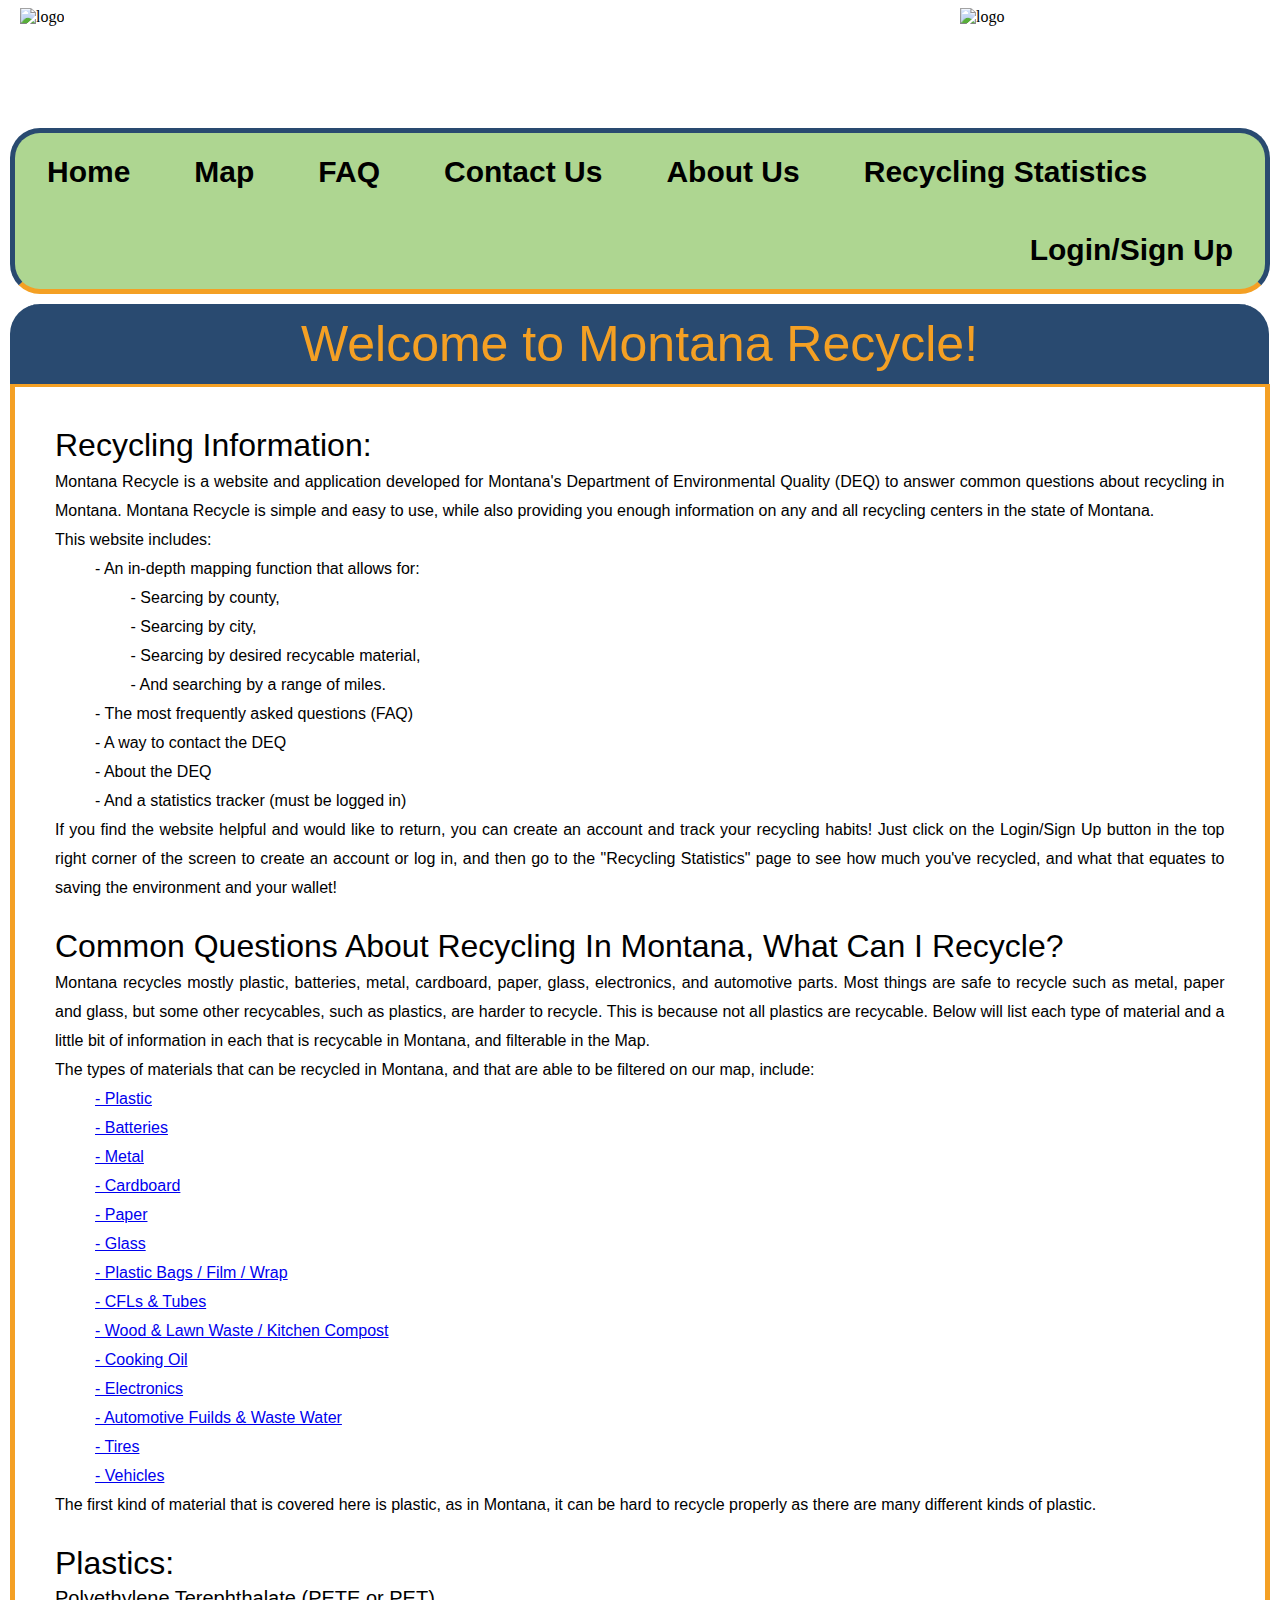
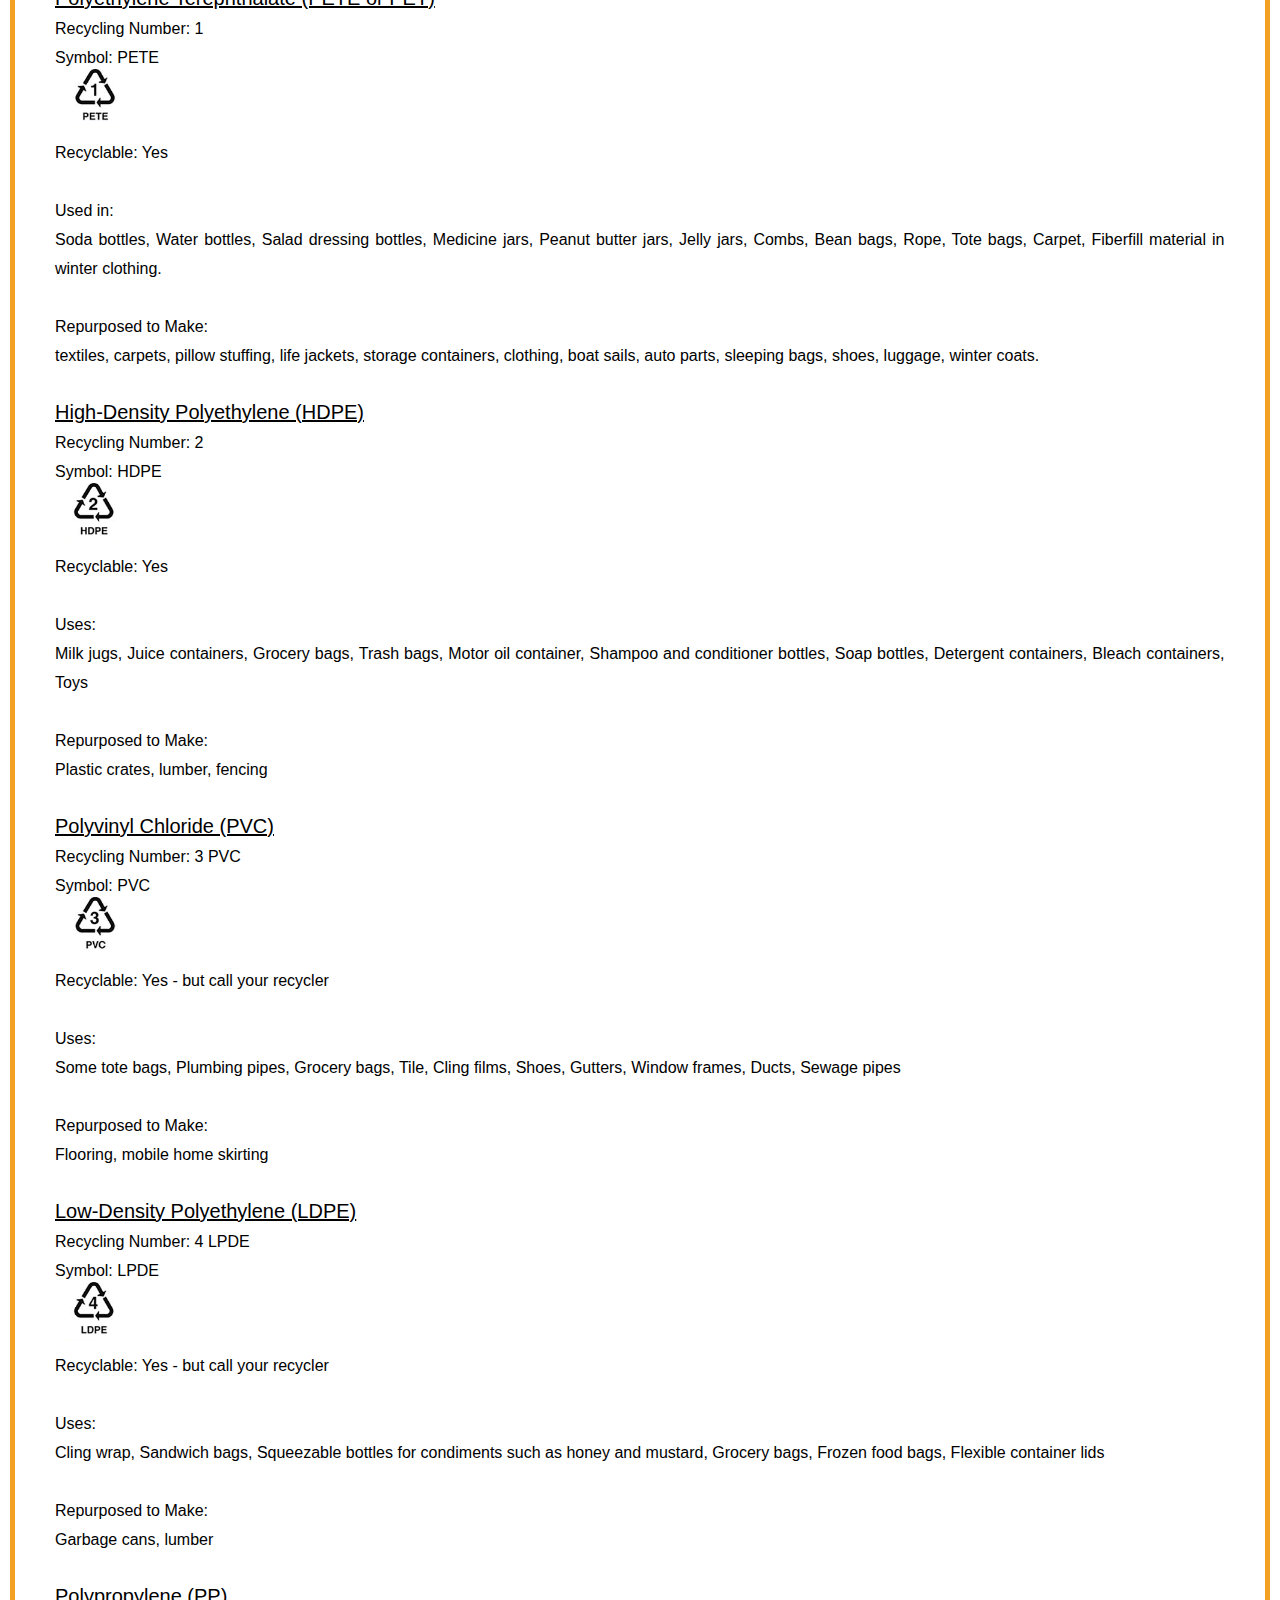
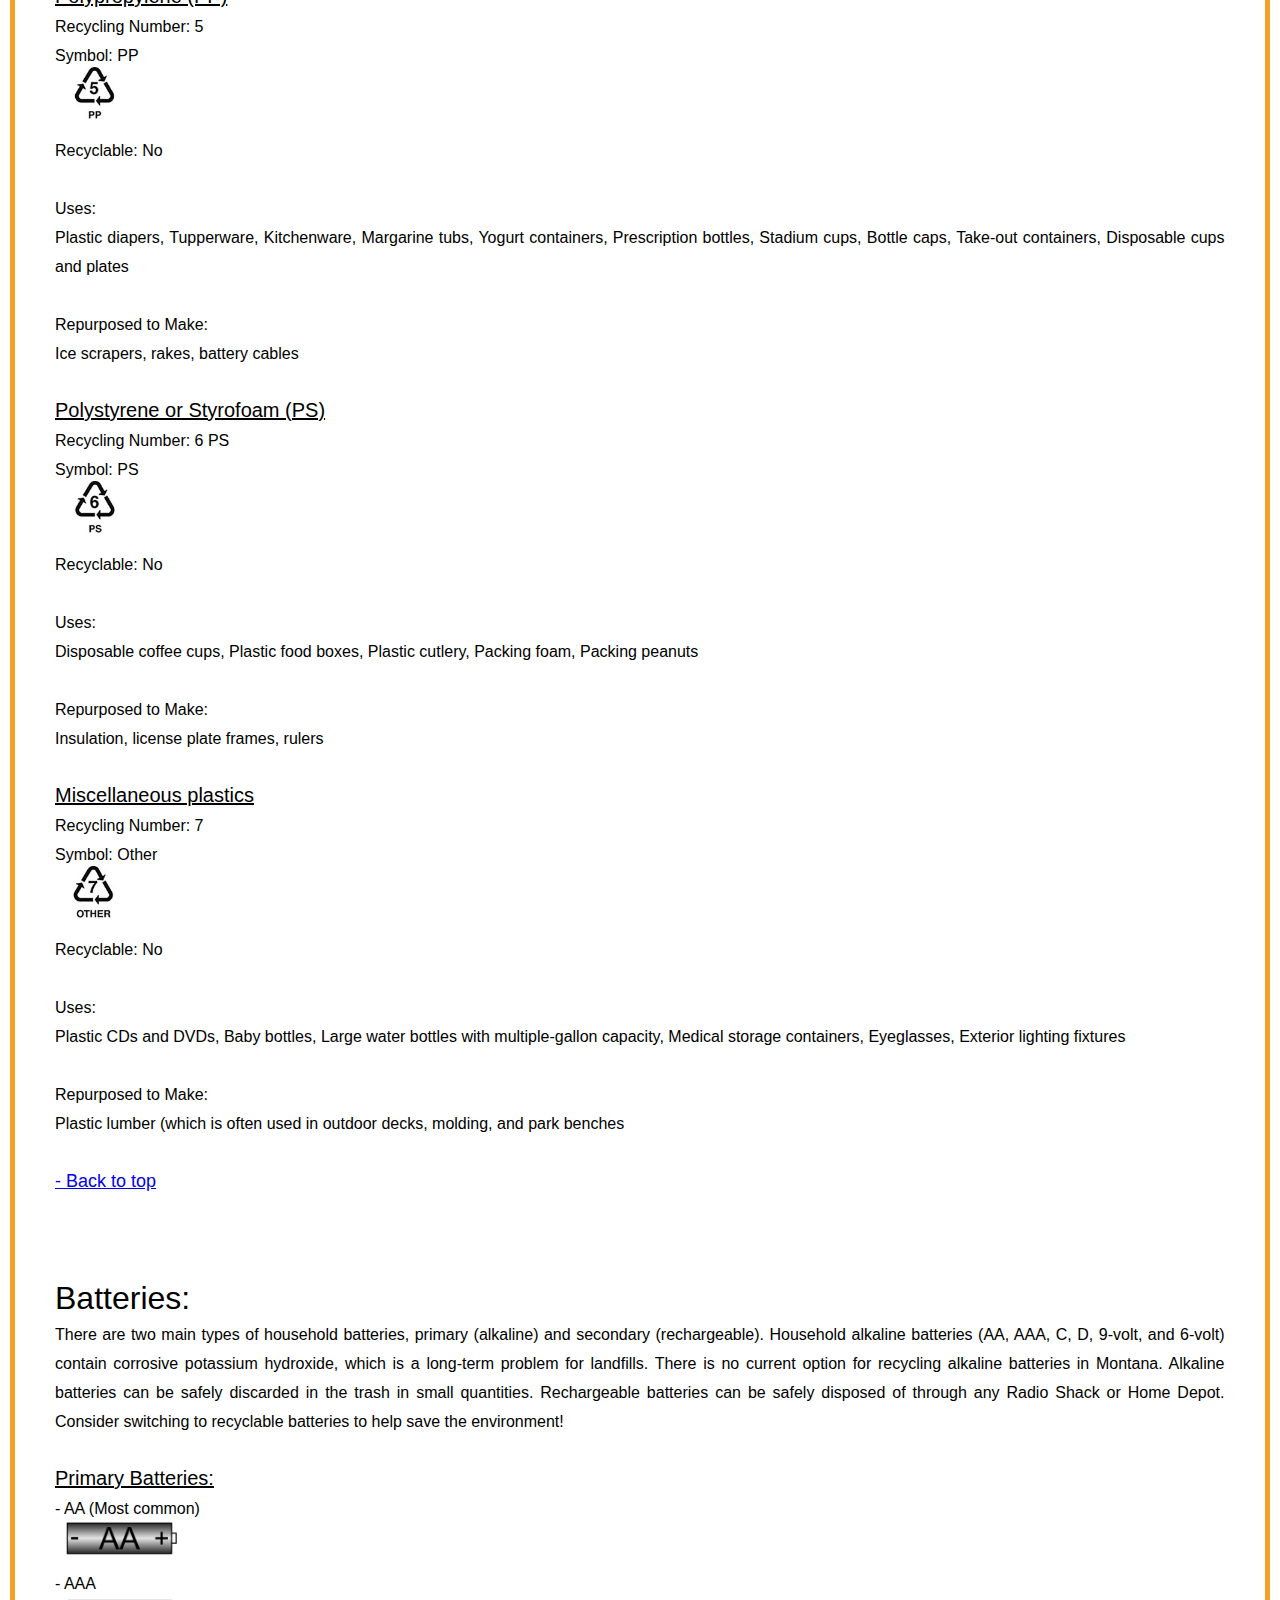
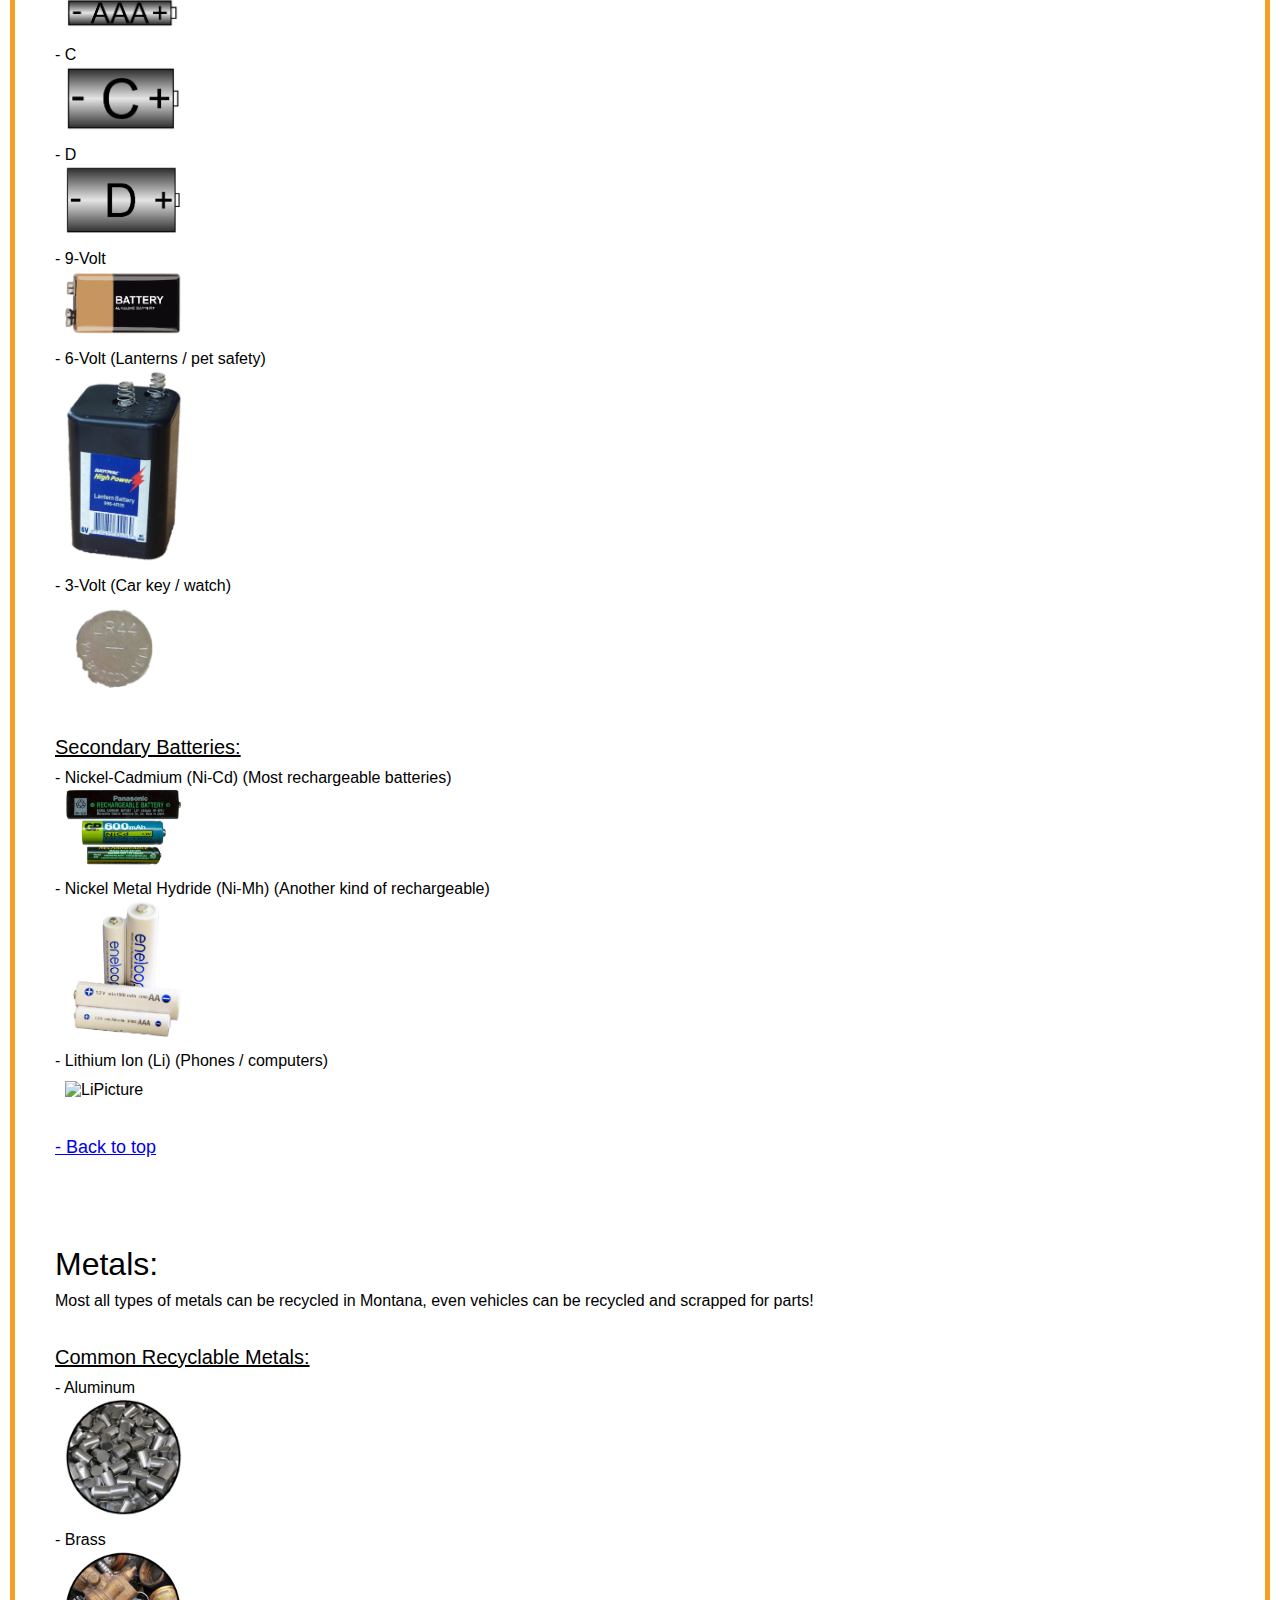
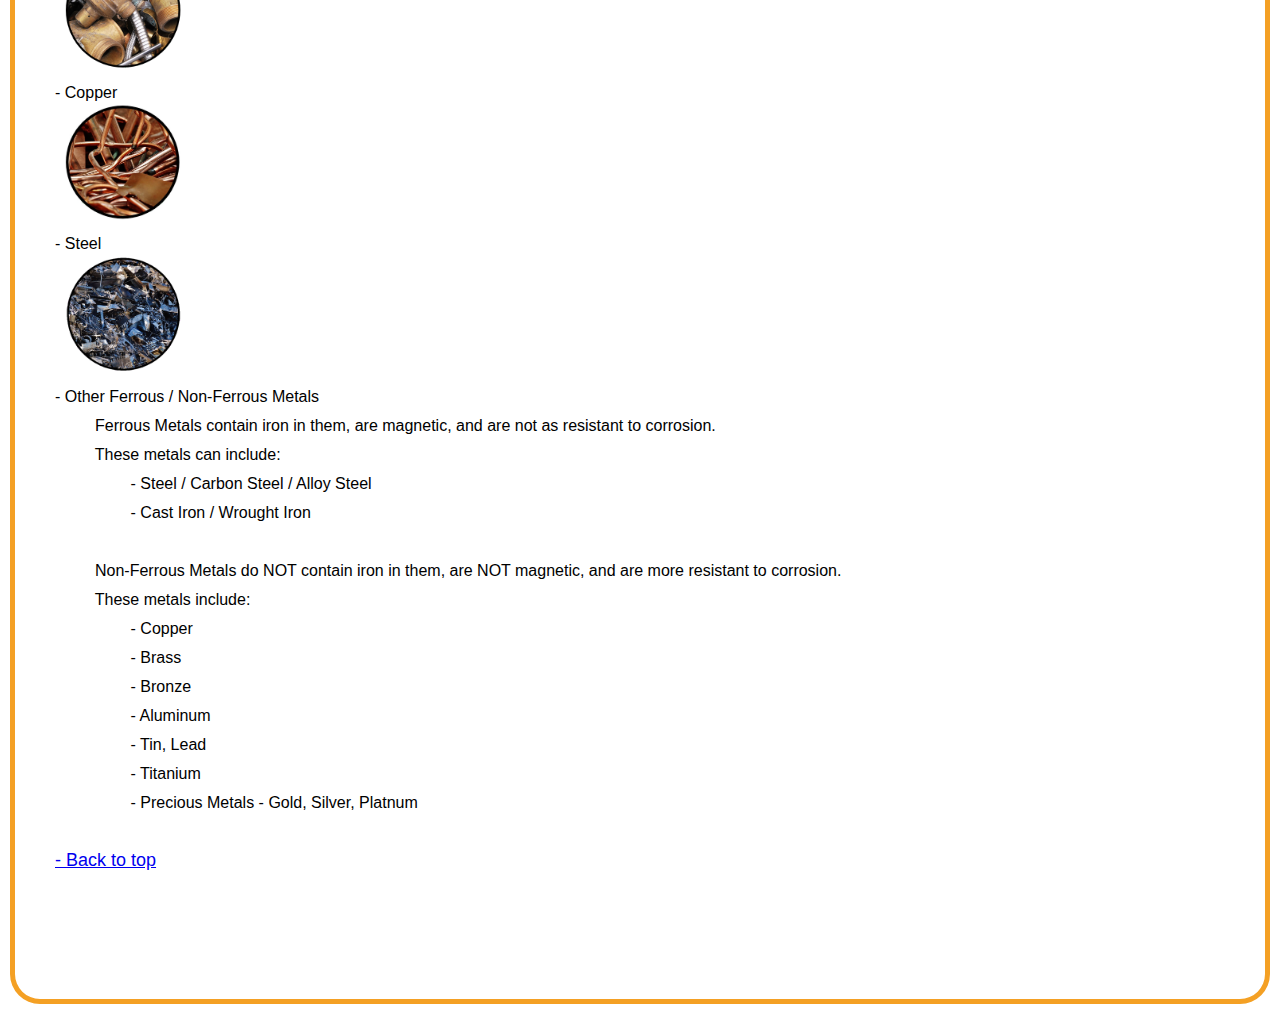
==== commit a3477537: "Removed everything below Metals as Gomer requested" ====
--- a/Project/Index.html
+++ b/Project/Index.html
@@ -77,7 +77,7 @@
 
 
 <!-- Page Title -->
-<div class = "grid-container" style = "height:95%;">
+<div class = "grid-container">
 	<div class = "item1">
 		<h10>Welcome to Montana Recycle!</h10>
     </div>
@@ -405,155 +405,7 @@
 	<br><br><br><br>
 	
 	
-	<!-- Cardboard Title -->
-	<a id="Cardboard">
-	<hTitle> Cardboard: </hTitle> 											<br>
-	<hBody> The only time cardboard cannot be recycled is when it is
-	contaminated. Contamination can come in the form of grease or oil,
-	such as a pizza box.													<br>
-	<hSTitle><u> Common Recyclable Cardboard:	</hSTitle> </u>				<br>
-		- Boxes																<br>
-		- Plates															<br>
-		- Tubes																<br>
-		- Fiberboard														<br>
-		- Paperboard														<br><br>
-	
-	<!-- Page Link -->
-	<a href="#Top" style = "font-size: 18px;" "font-style: bold;">
-	- Back to top </a>
-	
-	
-	<br><br><br><br>
-	
-	
-	<!-- Paper Title -->
-	<a id="Paper">
-	<hTitle> Paper: </hTitle> 												<br>
-	<hSTitle><u> Common Recyclable Paper:	</hSTitle> </u>					<br>
-	
-	<!-- Page Link -->
-	<a href="#Top" style = "font-size: 18px;" "font-style: bold;">
-	- Back to top </a>
-	
-	
-	<br><br><br><br>
-	
-	
-	<!-- Glass Title -->
-	<a id="Glass">
-	<hTitle> Glass: </hTitle> 												<br>
-	<hSTitle><u> Common Recyclable Glass:	</hSTitle> </u>					<br>
-	
-	<!-- Page Link -->
-	<a href="#Top" style = "font-size: 18px;" "font-style: bold;">
-	- Back to top </a>
-	
-	
-	<br><br><br><br>
-	
-	
-	<!-- Plastic Bags / Film / Wrap Title -->
-	<a id="Plastic Bags / Film / Wrap">
-	<hTitle> Plastic Bags / Film / Wrap: </hTitle> 							<br>
-	<hSTitle><u> Common Recyclable Plastic Bags / Film / Wrap:	
-	</hSTitle> </u>															<br>
-	
-	<!-- Page Link -->
-	<a href="#Top" style = "font-size: 18px;" "font-style: bold;">
-	- Back to top </a>
-	
-	
-	<br><br><br><br>
-	
-	
-	<!-- CFLs & Tubes Title -->
-	<a id="CFLs & Tubes">
-	<hTitle> CFLs & Tubes: </hTitle> 										<br>
-	<hSTitle><u> Common Recyclable CFLs & Tubes:	</hSTitle> </u>			<br>
-	
-	<!-- Page Link -->
-	<a href="#Top" style = "font-size: 18px;" "font-style: bold;">
-	- Back to top </a>
-	
-	
-	<br><br><br><br>
-	
-	
-	<!-- Wood & Lawn Waste / Kitchen Compost -->
-	<a id="Wood & Lawn Waste / Kitchen Compost">
-	<hTitle> Wood & Lawn Waste / Kitchen Compost: </hTitle> 				<br>
-	<hSTitle><u> Common Recyclable Wood & Lawn Waste / Kitchen 
-	Compost:	</hSTitle> </u>												<br>
-	
-	<!-- Page Link -->
-	<a href="#Top" style = "font-size: 18px;" "font-style: bold;">
-	- Back to top </a>
-	
-	
-	<br><br><br><br>
-	
-	
-	<!-- Cooking Oil -->
-	<a id="Cooking Oil">
-	<hTitle> Cooking Oil: </hTitle> 										<br>
-	<hSTitle><u> Common Recyclable Cooking Oil:	</hSTitle> </u>				<br>
-	
-	<!-- Page Link -->
-	<a href="#Top" style = "font-size: 18px;" "font-style: bold;">
-	- Back to top </a>
-	
-	
-	<br><br><br><br>
-	
-	
-	<!-- Electronics -->
-	<a id="Electronics">
-	<hTitle> Electronics: </hTitle> 										<br>
-	<hSTitle><u> Common Recyclable Electronics:	</hSTitle> </u>				<br>
-	
-	<!-- Page Link -->
-	<a href="#Top" style = "font-size: 18px;" "font-style: bold;">
-	- Back to top </a>
-	
-	
-	<br><br><br><br>
-	
-	
-	<!-- Automotive Fuilds & Waste Water -->
-	<a id="Automotive Fuilds & Waste Water">
-	<hTitle> Automotive Fuilds & Waste Water: </hTitle> 					<br>
-	<hSTitle><u> Common Recyclable Automotive Fuilds & Waste Water:	
-	</hSTitle> </u>															<br>
-	
-	<!-- Page Link -->
-	<a href="#Top" style = "font-size: 18px;" "font-style: bold;">
-	- Back to top </a>
-	
-	
-	<br><br><br><br>
-	
-	
-	<!-- Tires -->
-	<a id="Tires">
-	<hTitle> Tires: </hTitle> 											<br>
-	<hSTitle><u> Common Recyclable Tires:	</hSTitle> </u>					<br>
-	
-	<!-- Page Link -->
-	<a href="#Top" style = "font-size: 18px;" "font-style: bold;">
-	- Back to top </a>
-	
-	
-	<br><br><br><br>
-	
-	
-	<!-- Vehicles -->
-	<a id="Vehicles">
-	<hTitle> Vehicles: </hTitle> 											<br>
-	<hSTitle><u> Common Recyclable Vehicles:	</hSTitle> </u>				<br>
-	
-	<!-- Page Link -->
-	<a href="#Top" style = "font-size: 18px;" "font-style: bold;">
-	- Back to top </a>
+
 		
 </div>	<!-- Body 1 End -->
 </body>	<!-- Webpage Body End -->
--- a/Project/style.css
+++ b/Project/style.css
@@ -88,7 +88,7 @@
   border-left: 5px solid rgb(41, 74, 112);
   border-right: 5px solid rgb(41, 74, 112);
   border-bottom: 5px solid rgb(41, 74, 112);
-  height: 100vh;
+  height:95%;
   margin-right: -9px;
   border-radius: 30px 30px 0px 0px;
   }
@@ -97,6 +97,7 @@
   font-family: sans-serif;
   padding: 20px;
   font-size: 30px;
+
   /* border: 2px solid red; /* COMMENT IN/OUT FOR DEBUGGING */
 
   }
@@ -105,10 +106,9 @@
 .item1 {
   background-color: rgb(41, 74, 112, 0);
   color: rgb(244, 160, 36);
-  font-weight: bold;
   text-align: center;
   height: 25px;
-  margin-top: 20px
+  margin-top: 10px
 }
 
 .item2 {
@@ -193,17 +193,23 @@
 }
 
 .sidenav {
-    height: 95%;
-    width: 0;
-    position: fixed;
-    z-index: 1;
-    top: 0;
-    left: 0;
+    /*height: 95%;*/
+    /*width: 0;*/
+    /*position: fixed;*/
+    /*z-index: 1;*/
+   /* top: 0;*/
+    /*left: 0;*/
     background-color: #aed6f1;
     border: 5px solid rgb(244, 160, 36);
-    overflow-x: hidden;
-    transition: 0.5s;
-    padding-top: 60px;
+    /*overflow-x: hidden;*/
+    /*transition: 0.5s;*/
+    /*padding-top: 60px;*/
+     width: 20%;
+    /*display: block;*/
+    /*position: static;*/
+    height: 100%;
+    /*margin-right: 300px;*/
+  
 }
 
 .sidenav a {
@@ -217,6 +223,7 @@
 
 .sidenav a:hover {
     color: #f1f1f1;
+
 }
 
 .sidenav .closebtn {
@@ -248,9 +255,10 @@
 
 #map {
   width: 80%;
-  height: 100%;
-  margin-top: 0%;
-  margin-left: 20%;
+  height: 86%;
+  margin-top: -42%;
+  margin-left: 21%;
+
 
 }
 
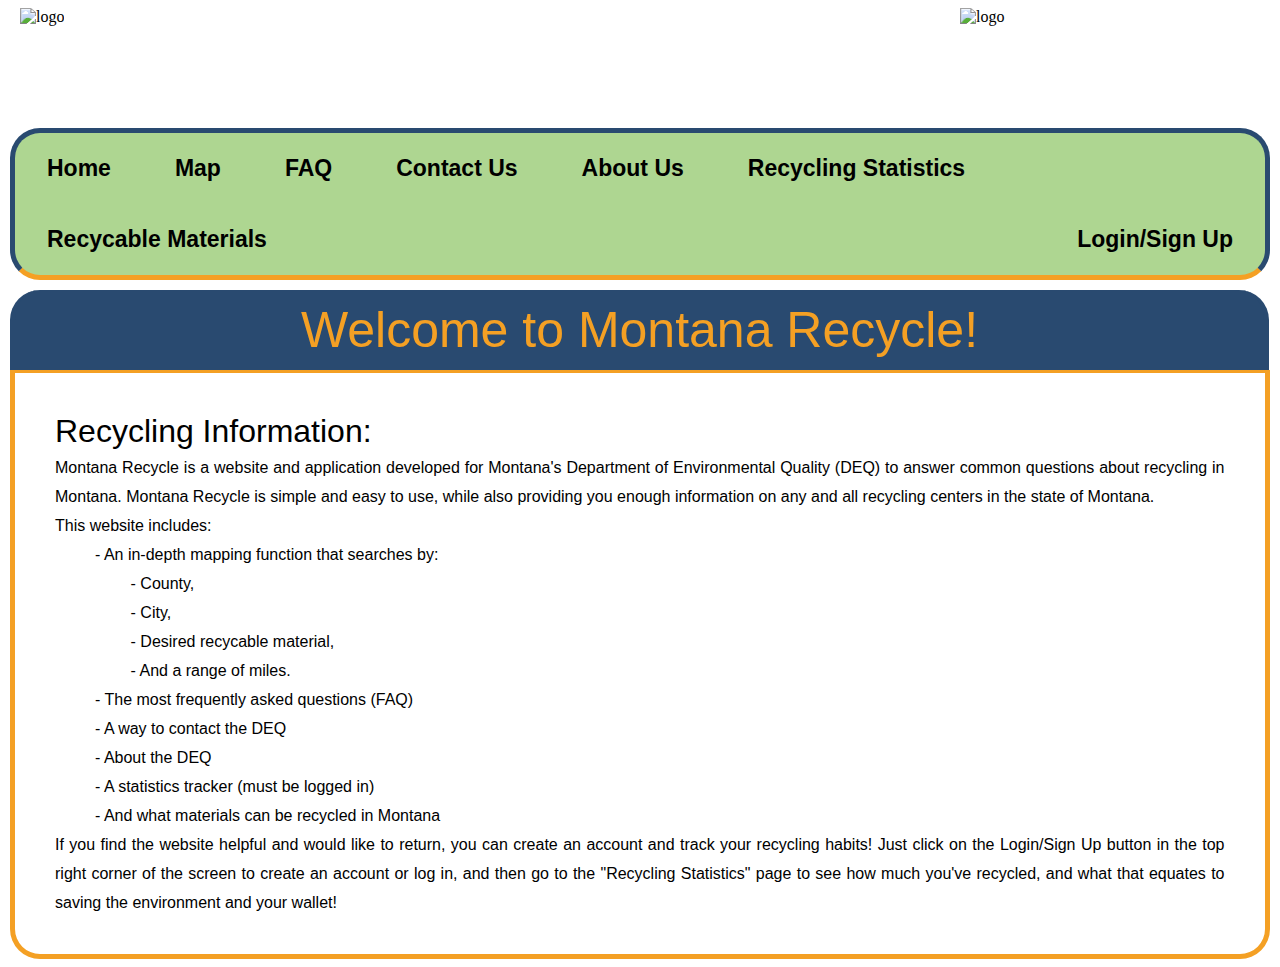
==== commit 5a85def8: "added new page" ====
--- a/Project/Index.html
+++ b/Project/Index.html
@@ -71,6 +71,7 @@
 		<li><a href = 'contact.html' 	> Contact Us				</a></li>
 		<li><a href = 'about.html' 		> About Us					</a></li>
         <li><a href = 'stats.html' 		> Recycling Statistics		</a></li>
+		<li><a href = 'mats.html' 		> Recycable Materials		</a></li>
         <li2><a href = 'signup.html' 	> Login/Sign Up				</a></li>
 	</ul>
 
@@ -92,321 +93,22 @@
 	<hBody> Montana Recycle is a website and application developed for Montana's Department of Environmental Quality (DEQ) to answer common questions about recycling in Montana. 
 	Montana Recycle is simple and easy to use, while also providing you enough information on any and all recycling centers in the state of Montana. <br>
 	This website includes:											<br>&nbsp&nbsp&nbsp&nbsp&nbsp&nbsp&nbsp&nbsp																										
-		- An in-depth mapping function that allows for:				<br>&nbsp&nbsp&nbsp&nbsp&nbsp&nbsp&nbsp&nbsp&nbsp&nbsp&nbsp&nbsp&nbsp&nbsp&nbsp&nbsp
-			- Searcing by county,									<br>&nbsp&nbsp&nbsp&nbsp&nbsp&nbsp&nbsp&nbsp&nbsp&nbsp&nbsp&nbsp&nbsp&nbsp&nbsp&nbsp
-			- Searcing by city,										<br>&nbsp&nbsp&nbsp&nbsp&nbsp&nbsp&nbsp&nbsp&nbsp&nbsp&nbsp&nbsp&nbsp&nbsp&nbsp&nbsp
-			- Searcing by desired recycable material,				<br>&nbsp&nbsp&nbsp&nbsp&nbsp&nbsp&nbsp&nbsp&nbsp&nbsp&nbsp&nbsp&nbsp&nbsp&nbsp&nbsp
-			- And searching by a range of miles.					<br>&nbsp&nbsp&nbsp&nbsp&nbsp&nbsp&nbsp&nbsp
+		- An in-depth mapping function that searches by:			<br>&nbsp&nbsp&nbsp&nbsp&nbsp&nbsp&nbsp&nbsp&nbsp&nbsp&nbsp&nbsp&nbsp&nbsp&nbsp&nbsp
+			- County,												<br>&nbsp&nbsp&nbsp&nbsp&nbsp&nbsp&nbsp&nbsp&nbsp&nbsp&nbsp&nbsp&nbsp&nbsp&nbsp&nbsp
+			- City,													<br>&nbsp&nbsp&nbsp&nbsp&nbsp&nbsp&nbsp&nbsp&nbsp&nbsp&nbsp&nbsp&nbsp&nbsp&nbsp&nbsp
+			- Desired recycable material,							<br>&nbsp&nbsp&nbsp&nbsp&nbsp&nbsp&nbsp&nbsp&nbsp&nbsp&nbsp&nbsp&nbsp&nbsp&nbsp&nbsp
+			- And a range of miles.									<br>&nbsp&nbsp&nbsp&nbsp&nbsp&nbsp&nbsp&nbsp
 		- The most frequently asked questions (FAQ)					<br>&nbsp&nbsp&nbsp&nbsp&nbsp&nbsp&nbsp&nbsp
 		- A way to contact the DEQ									<br>&nbsp&nbsp&nbsp&nbsp&nbsp&nbsp&nbsp&nbsp
 		- About the DEQ												<br>&nbsp&nbsp&nbsp&nbsp&nbsp&nbsp&nbsp&nbsp
-		- And a statistics tracker (must be logged in)				<br>
+		- A statistics tracker (must be logged in)					<br>&nbsp&nbsp&nbsp&nbsp&nbsp&nbsp&nbsp&nbsp
+		- And what materials can be recycled in Montana				<br>
 	If you find the website helpful and would like to return, you can create an account and track your recycling habits! Just click on the Login/Sign Up button
 	in the top right corner of the screen to create an account or log in, and then go to the "Recycling Statistics" page to see how much you've recycled, 
 	and what that equates to saving the environment and your wallet! </hBody>
 	
-	<br><br>
-	
-	<!-- Questions about what to recycle -->
-	<hTitle> Common Questions About Recycling In Montana, What Can I Recycle? </hTitle>	<br>
-	<hBody> Montana recycles mostly plastic, batteries, metal, cardboard, paper, glass, electronics, and automotive parts. Most things are safe to recycle such as metal, paper and
-	glass, but some other recycables, such as plastics, are harder to recycle. This is because not all plastics are recycable. Below will list each type of material
-	and a little bit of information in each that is recycable in Montana, and filterable in the Map.	
-	
-	<br>
 	
 	
-	
-	<!-- Links for Page -->
-	<a id="Top">
-	The types of materials that can be recycled in Montana, and that are able to be filtered on our map, include:<br>&nbsp&nbsp&nbsp&nbsp&nbsp&nbsp&nbsp&nbsp
-	
-	<hLink>
-	<a href="#Plastic">- Plastic					</a><br>&nbsp&nbsp&nbsp&nbsp&nbsp&nbsp&nbsp&nbsp
-	<a href="#Batteries">- Batteries				</a><br>&nbsp&nbsp&nbsp&nbsp&nbsp&nbsp&nbsp&nbsp
-	<a href="#Metal">- Metal						</a><br>&nbsp&nbsp&nbsp&nbsp&nbsp&nbsp&nbsp&nbsp
-	<a href="#Cardboard">- Cardboard				</a><br>&nbsp&nbsp&nbsp&nbsp&nbsp&nbsp&nbsp&nbsp
-	<a href="#Paper">- Paper						</a><br>&nbsp&nbsp&nbsp&nbsp&nbsp&nbsp&nbsp&nbsp
-	<a href="#Glass">- Glass						</a><br>&nbsp&nbsp&nbsp&nbsp&nbsp&nbsp&nbsp&nbsp
-	<a href="#Plastic Bags / Film / Wrap">
-	- Plastic Bags / Film / Wrap					</a><br>&nbsp&nbsp&nbsp&nbsp&nbsp&nbsp&nbsp&nbsp
-	<a href="#CFLs & Tubes">- CFLs & Tubes			</a><br>&nbsp&nbsp&nbsp&nbsp&nbsp&nbsp&nbsp&nbsp
-	<a href="#Wood & Lawn Waste / Kitchen Compost">
-	- Wood & Lawn Waste / Kitchen Compost			</a><br>&nbsp&nbsp&nbsp&nbsp&nbsp&nbsp&nbsp&nbsp
-	<a href="#Cooking Oil">- Cooking Oil			</a><br>&nbsp&nbsp&nbsp&nbsp&nbsp&nbsp&nbsp&nbsp
-	<a href="#Electronics">- Electronics			</a><br>&nbsp&nbsp&nbsp&nbsp&nbsp&nbsp&nbsp&nbsp
-	<a href="#Automotive Fuilds & Waste Water">
-	- Automotive Fuilds & Waste Water				</a><br>&nbsp&nbsp&nbsp&nbsp&nbsp&nbsp&nbsp&nbsp
-	<a href="#Tires">- Tires						</a><br>&nbsp&nbsp&nbsp&nbsp&nbsp&nbsp&nbsp&nbsp
-	<a href="#Vehicles">- Vehicles					</a><br>
-	</hLink>
-	
-	The first kind of material that is covered here is plastic, as in Montana, it can be hard to recycle properly as there are many different kinds of plastic.
-	</hBody>
-	
-	<br><br>
-
-	<!-- Plastics Title -->
-	<a id="Plastic">
-	<hTitle> Plastics: </hTitle>
-	
-	<br>
-	
-	<!-- Plastic 1 PETE -->
-	<hSTitle><u> Polyethylene Terephthalate (PETE or PET) </hSTitle> </u>	<br>
-	<hBody> Recycling Number: 1												<br>
-	Symbol: PETE															<br>
-	<img id="photo" src='Pictures/1PETE.png' alt='PETEPicture' 
-	style="height: 60px; width: 60px;">										<br>
-	Recyclable: Yes															<br><br>
-
-	Used in:																<br>
-	Soda bottles, Water bottles, Salad dressing bottles, 
-	Medicine jars, Peanut butter jars, Jelly jars, Combs, 
-	Bean bags, Rope, Tote bags, Carpet, Fiberfill 
-	material in winter clothing.											<br><br>
-
-	Repurposed to Make:														<br>
-	textiles, carpets, pillow stuffing, life jackets, 
-	storage containers, clothing, boat sails, auto parts, 
-	sleeping bags, shoes, luggage, winter coats.							<br><br>
-	</hBody>
-	
-	
-	<!-- Plastic 2 HDPE -->
-	<hSTitle><u> High-Density Polyethylene (HDPE) </hSTitle> </u>			<br>
-	<hBody> Recycling Number: 2												<br>
-	Symbol: HDPE															<br>
-	<img id="photo" src='Pictures/2HDPE.png' alt='HDPEPicture' 
-	style="height: 60px; width: 60px;">										<br>
-	Recyclable: Yes															<br><br>
-	
-	Uses:																	<br>
-	Milk jugs, Juice containers, Grocery bags, Trash bags, 
-	Motor oil container, Shampoo and conditioner bottles, 
-	Soap bottles, Detergent containers, Bleach containers, 
-	Toys																	<br><br>
-
-	Repurposed to Make:														<br>
-	Plastic crates, lumber, fencing											<br><br>
-	</hBody>
-	
-	
-	<!-- Plastic 3 PVC -->
-	<hSTitle><u> Polyvinyl Chloride (PVC) </hSTitle> </u>					<br>
-	<hBody> Recycling Number: 3 PVC											<br>
-	Symbol: PVC 															<br>
-	<img id="photo" src='Pictures/3PVC.png' alt='PVCPicture' 
-	style="height: 60px; width: 60px;">										<br>
-	Recyclable: Yes - but call your recycler								<br><br>
-
-	Uses:																	<br>
-	Some tote bags, Plumbing pipes, Grocery bags, Tile, 
-	Cling films, Shoes, Gutters, Window frames, Ducts, 	
-	Sewage pipes															<br><br>
-
-	Repurposed to Make:														<br>
-	Flooring, mobile home skirting											<br><br>
-	</hBody>
-	
-
-	<!-- Plastic 4 LDPE -->
-	<hSTitle><u> Low-Density Polyethylene (LDPE) </hSTitle> </u>			<br>
-	<hBody> Recycling Number: 4 LPDE										<br>
-	Symbol: LPDE															<br>
-	<img id="photo" src='Pictures/4LDPE.png' alt='LDPEPicture' 
-	style="height: 60px; width: 60px;">										<br>
-	Recyclable: Yes - but call your recycler								<br><br>
-
-	Uses:																	<br>
-	Cling wrap, Sandwich bags, Squeezable bottles for 
-	condiments such as honey and mustard, Grocery bags, 
-	Frozen food bags, Flexible container lids								<br><br>
-
-	Repurposed to Make:														<br>
-	Garbage cans, lumber													<br><br>
-	</hBody>
-	
-	
-	<!-- Plastic 5 PP -->
-	<hSTitle><u> Polypropylene (PP) </hSTitle> </u>							<br>
-	<hBody> Recycling Number: 5												<br>
-	Symbol: PP																<br>
-	<img id="photo" src='Pictures/5PP.png' alt='PPPicture' 
-	style="height: 60px; width: 60px;">										<br>
-	Recyclable: No															<br><br>
-
-	Uses:																	<br>
-	Plastic diapers, Tupperware, Kitchenware, Margarine tubs, 
-	Yogurt containers, Prescription bottles, Stadium cups, 
-	Bottle caps, Take-out containers, Disposable cups and plates			<br><br>
-
-	Repurposed to Make:														<br>
-	Ice scrapers, rakes, battery cables										<br><br>
-	</hBody>
-	
-
-	<!-- Plastic 6 PS -->
-	<hSTitle><u> Polystyrene or Styrofoam (PS) </hSTitle> </u>				<br>
-	<hBody> Recycling Number: 6 PS											<br>
-	Symbol: PS																<br>
-	<img id="photo" src='Pictures/6PS.png' alt='PSPicture' 
-	style="height: 60px; width: 60px;">										<br>
-	Recyclable: No															<br><br>
-	
-	Uses:																	<br>
-	Disposable coffee cups, Plastic food boxes, Plastic 
-	cutlery, Packing foam, Packing peanuts									<br><br>
-
-	Repurposed to Make:														<br>
-	Insulation, license plate frames, rulers								<br><br>
-	</hBody>
-	
-
-	<!-- Plastic 7 Other -->
-	<hSTitle><u> Miscellaneous plastics </hSTitle> </u>						<br>	
-	<hBody> Recycling Number: 7												<br>
-	Symbol: Other															<br>
-	<img id="photo" src='Pictures/7Other.png' alt='OtherPicture' 
-	style="height: 60px; width: 60px;">										<br>
-	Recyclable: No															<br><br>
-
-	Uses:																	<br>
-	Plastic CDs and DVDs, Baby bottles, Large water bottles 
-	with multiple-gallon capacity, Medical storage containers, 	
-	Eyeglasses, Exterior lighting fixtures									<br><br>
-
-	Repurposed to Make:														<br>
-	Plastic lumber (which is often used in outdoor decks, 
-	molding, and park benches												<br><br>		
-	</hBody>
-	
-	<!-- Page Link -->
-	<a href="#Top" style = "font-size: 18px;" "font-style: bold;">
-	- Back to top </a>
-
-	
-	<br><br><br><br>
-	
-	
-	<!-- Batteries Title -->
-	<a id="Batteries">
-	<hTitle> Batteries: </hTitle> 											<br>
-	<hBody> There are two main types of household batteries, primary 
-	(alkaline) and secondary (rechargeable). Household alkaline 
-	batteries (AA, AAA, C, D, 9-volt, and 6-volt) contain corrosive 
-	potassium hydroxide, which is a long-term problem for landfills. 
-	There is no current option for recycling alkaline batteries
-	in Montana. Alkaline batteries can be safely discarded in the 
-	trash in small quantities. Rechargeable batteries 
-	can be safely disposed of through any Radio Shack or Home Depot.
-	Consider switching to recyclable batteries to help save the environment!<br><br>
-	
-	<!-- Primary Batteries -->
-	<hSTitle><u> Primary Batteries: </hSTitle> </u>							<br>
-	- AA (Most common)														<br>
-	<img id="photo" src='Pictures/Battery - AA.png' alt='AAPicture' 
-	style="height: 10%; width: 10%;">										<br>
-	
-	- AAA																	<br>
-	<img id="photo" src='Pictures/Battery - AAA.png' alt='AAAPicture' 
-	style="height: 10%; width: 10%;">										<br>
-	
-	- C																		<br>
-	<img id="photo" src='Pictures/Battery - C.png' alt='CPicture' 
-	style="height: 10%; width: 10%;">										<br>
-	
-	- D																		<br>
-	<img id="photo" src='Pictures/Battery - D.png' alt='DPicture' 
-	style="height: 10%; width: 10%;">										<br>
-	
-	- 9-Volt																<br>
-	<img id="photo" src='Pictures/Battery - 9V.png' alt='9VoltPicture' 
-	style="height: 10%; width: 10%;">										<br>
-	
-	- 6-Volt (Lanterns / pet safety)											<br>
-	<img id="photo" src='Pictures/Battery - 6V.png' alt='6VoltPicture' 
-	style="height: 10%; width: 10%;">										<br>
-	
-	- 3-Volt (Car key / watch)												<br>
-	<img id="photo" src='Pictures/Battery - 3V.png' alt='3VoltPicture' 
-	style="height: 10%; width: 10%;">										<br><br>
-	
-	
-	<!-- Secondary Batteries -->
-	<hSTitle><u> Secondary Batteries: </hSTitle> </u>						<br>
-	- Nickel-Cadmium (Ni-Cd) (Most rechargeable batteries)					<br>
-	<img id="photo" src='Pictures/Battery - Ni-Cd.png' alt='Ni-CdPicture' 
-	style="height: 10%; width: 10%;">										<br>
-	
-	- Nickel Metal Hydride (Ni-Mh) (Another kind of rechargeable)			<br>
-	<img id="photo" src='Pictures/Battery - Ni-Mh.png' alt='Ni-MhPicture' 
-	style="height: 10%; width: 10%;">										<br>
-	
-	- Lithium Ion (Li) (Phones / computers)									<br>
-	<img id="photo" src='Pictures/Battery - Li.png' alt='LiPicture' 
-	style="height: 10%; width: 10%;">										<br><br>
-	</hBody>
-	
-	<!-- Page Link -->
-	<a href="#Top" style = "font-size: 18px;" "font-style: bold;">
-	- Back to top </a>
-	
-	
-	<br><br><br><br>
-	
-	
-	<!-- Metal Title -->
-	<a id="Metal">
-	<hTitle> Metals: </hTitle> 												<br>
-	<hBody> Most all types of metals can be recycled in Montana, even 
-	vehicles can be recycled and scrapped for parts! 						<br><br>
-	<hSTitle><u> Common Recyclable Metals:	</hSTitle> </u>					<br>
-	- Aluminum																<br>
-	<img id="photo" src='Pictures/Metal - Aluminum.png' alt='AluminumPicture' 
-	style="height: 10%; width: 10%;">										<br>
-	
-	- Brass																	<br>
-	<img id="photo" src='Pictures/Metal - Brass.png' alt='BrassPicture' 
-	style="height: 10%; width: 10%;">										<br>
-	
-	- Copper																<br>
-	<img id="photo" src='Pictures/Metal - Copper.png' alt='CopperPicture' 
-	style="height: 10%; width: 10%;">										<br>
-	
-	- Steel																	<br>
-	<img id="photo" src='Pictures/Metal - Steel.png' alt='SteelPicture' 
-	style="height: 10%; width: 10%;">										<br>
-	
-	- Other Ferrous / Non-Ferrous Metals									<br>&nbsp&nbsp&nbsp&nbsp&nbsp&nbsp&nbsp&nbsp
-		Ferrous Metals contain iron in them, are magnetic,				
-		and are not as resistant to corrosion. 								<br>&nbsp&nbsp&nbsp&nbsp&nbsp&nbsp&nbsp&nbsp
-		These metals can include:											<br>&nbsp&nbsp&nbsp&nbsp&nbsp&nbsp&nbsp&nbsp&nbsp&nbsp&nbsp&nbsp&nbsp&nbsp&nbsp&nbsp
-			- Steel / Carbon Steel / Alloy Steel							<br>&nbsp&nbsp&nbsp&nbsp&nbsp&nbsp&nbsp&nbsp&nbsp&nbsp&nbsp&nbsp&nbsp&nbsp&nbsp&nbsp
-			- Cast Iron / Wrought Iron										<br><br>&nbsp&nbsp&nbsp&nbsp&nbsp&nbsp&nbsp&nbsp
-		
-		Non-Ferrous Metals do NOT contain iron in them, are NOT
-		magnetic, and are more resistant to corrosion.						<br>&nbsp&nbsp&nbsp&nbsp&nbsp&nbsp&nbsp&nbsp
-		These metals include:												<br>&nbsp&nbsp&nbsp&nbsp&nbsp&nbsp&nbsp&nbsp&nbsp&nbsp&nbsp&nbsp&nbsp&nbsp&nbsp&nbsp
-			- Copper														<br>&nbsp&nbsp&nbsp&nbsp&nbsp&nbsp&nbsp&nbsp&nbsp&nbsp&nbsp&nbsp&nbsp&nbsp&nbsp&nbsp
-			- Brass															<br>&nbsp&nbsp&nbsp&nbsp&nbsp&nbsp&nbsp&nbsp&nbsp&nbsp&nbsp&nbsp&nbsp&nbsp&nbsp&nbsp
-			- Bronze														<br>&nbsp&nbsp&nbsp&nbsp&nbsp&nbsp&nbsp&nbsp&nbsp&nbsp&nbsp&nbsp&nbsp&nbsp&nbsp&nbsp
-			- Aluminum														<br>&nbsp&nbsp&nbsp&nbsp&nbsp&nbsp&nbsp&nbsp&nbsp&nbsp&nbsp&nbsp&nbsp&nbsp&nbsp&nbsp
-			- Tin, Lead														<br>&nbsp&nbsp&nbsp&nbsp&nbsp&nbsp&nbsp&nbsp&nbsp&nbsp&nbsp&nbsp&nbsp&nbsp&nbsp&nbsp
-			- Titanium														<br>&nbsp&nbsp&nbsp&nbsp&nbsp&nbsp&nbsp&nbsp&nbsp&nbsp&nbsp&nbsp&nbsp&nbsp&nbsp&nbsp
-			- Precious Metals - Gold, Silver, Platnum						<br><br>
-	</hBody>
-	
-	<!-- Page Link -->
-	<a href="#Top" style = "font-size: 18px;" "font-style: bold;">
-	- Back to top </a>
-	
-	
-	<br><br><br><br>
-	
-	
-
-		
 </div>	<!-- Body 1 End -->
 </body>	<!-- Webpage Body End -->
 </html>	<!-- Webpage End  -->--- a/Project/style.css
+++ b/Project/style.css
@@ -24,7 +24,7 @@
   border-left: 5px solid rgb(41, 74, 112);
   border-right: 5px solid rgb(41, 74, 112);
   border-bottom: 5px solid rgb(244, 160, 36);
-  font-size: 30px;
+  font-size: 23px;
 }
 
 
@@ -306,24 +306,24 @@
   
 }
 
-//////////////TABLE///////////////
+/* STATS TABLE */
 
 table.blueTable {
   font-family: Verdana, Geneva, sans-serif;
   border: 1px solid #1C6EA4;
   background-color: #EEEEEE;
-  width: 100%;
-  text-align: left;
-  border-collapse: collapse;
+  width: 50%;
+  text-align: center;
+
 }
 
 table.blueTable td, table.blueTable th {
   border: 0px solid #AAAAAA;
-  padding: 30px 100px;
+  padding: 25px 100px;
 }
 
 table.blueTable tbody td {
-  font-size: 13px;
+  font-size: 15px;
 }
 
 table.blueTable tr:nth-child(even) {
@@ -341,7 +341,7 @@
 table.blueTable thead th {
   font-size: 15px;
   font-weight: bold;
-  color: #FFFFFF;
+  color: #FFFFFF; /* Top Row Text Color */
   border-left: 2px solid #D0E4F5;
 }
 
@@ -366,3 +366,64 @@
   padding: 2px 8px;
   border-radius: 5px;
 }
+
+/* STATES TABLE: RESOURCE SAVING */
+
+table.greenTable {
+  font-family: Verdana, Geneva, sans-serif;
+  border: 1px solid green;
+  background-color: rgb(255,255,225); /* Lighter Rows */
+  width: 50%;
+  text-align: center;
+
+}
+
+table.greenTable td, table.greenTable th {
+  border: 0px solid #AAAAAA;
+  padding: 25px 100px;
+}
+
+table.greenTable tbody td {
+  font-size: 15px;
+}
+
+table.greenTable tr:nth-child(even) {
+  background: rgb(200,255,200); /* Darker Rows */
+}
+
+table.greenTable thead {
+  background: #1C6EA4;
+  background: -moz-linear-gradient(top, rgb(181,230,29) 0%, rgb(34,177,76) 66%, rgb(0,128,0) 100%);
+  background: -webkit-linear-gradient(top, rgb(181,230,29) 0%, rgb(34,177,76) 66%, rgb(0,128,0) 100%);
+  background: linear-gradient(to bottom, rgb(181,230,29) 0%, rgb(34,177,76) 66%, rgb(0,128,0) 100%);
+  border-bottom: 2px solid #444444;
+}
+
+table.greenTable thead th {
+  font-size: 15px;
+  font-weight: bold;
+  color: #FFFFFF; /* Top Row Text Color */
+  border-left: 2px solid #D0E4F5;
+}
+
+table.greenTable thead th:first-child {
+  border-left: none;
+}
+
+
+
+table.greenTable tfoot td {
+  font-size: 14px;
+}
+
+table.greenTable tfoot .links {
+  text-align: right;
+}
+
+table.greenTable tfoot .links a{
+  display: inline-block;
+  background: #1C6EA4;
+  color: #FFFFFF;
+  padding: 2px 8px;
+  border-radius: 5px;
+}
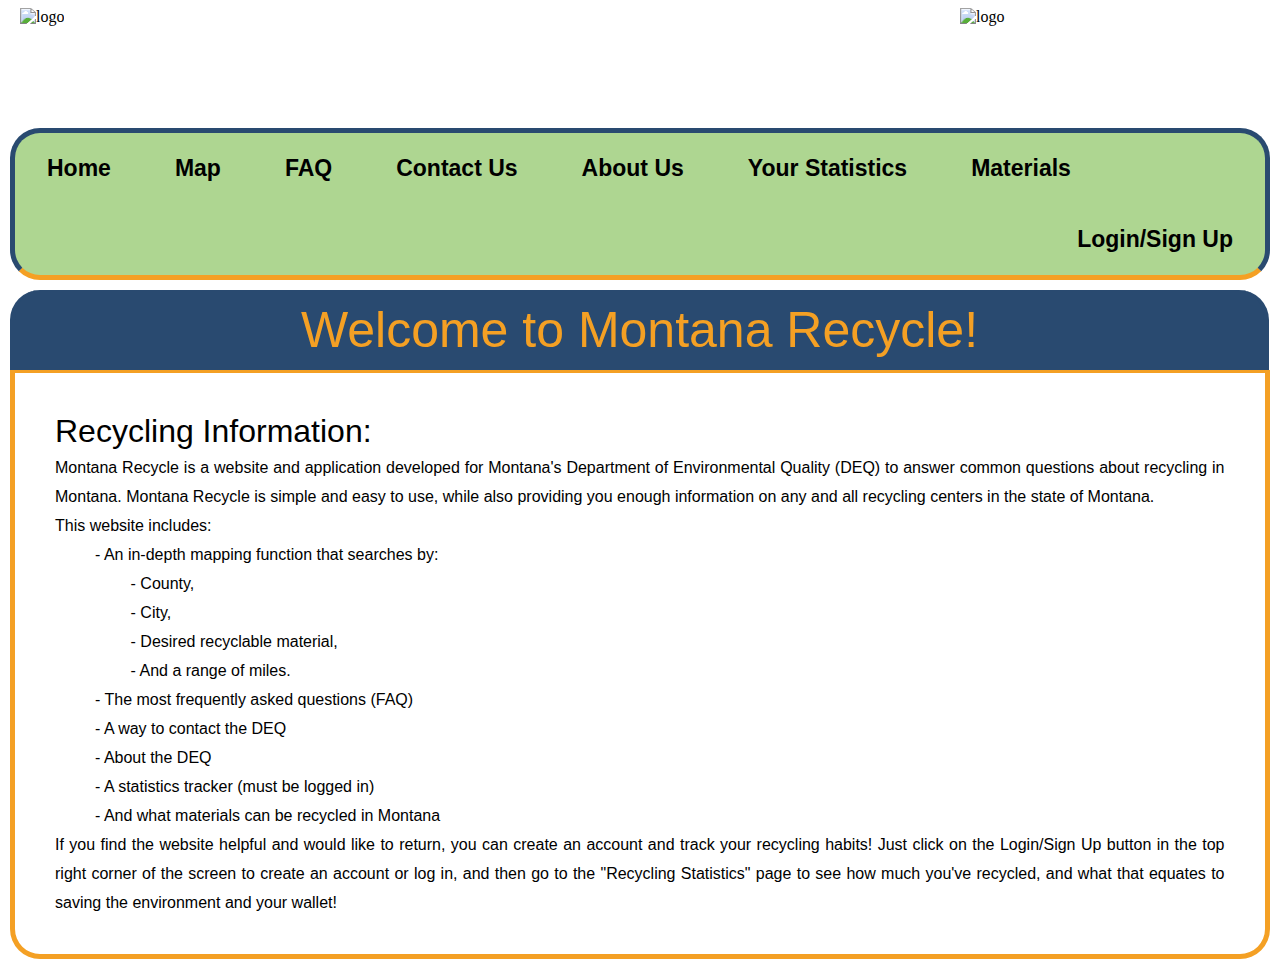
==== commit 62c78431: "typo changes" ====
--- a/Project/Index.html
+++ b/Project/Index.html
@@ -70,8 +70,8 @@
 		<li><a href = 'FAQ.html' 		> FAQ 						</a></li>
 		<li><a href = 'contact.html' 	> Contact Us				</a></li>
 		<li><a href = 'about.html' 		> About Us					</a></li>
-        <li><a href = 'stats.html' 		> Recycling Statistics		</a></li>
-		<li><a href = 'mats.html' 		> Recycable Materials		</a></li>
+        <li><a href = 'stats.html' 		> Your Statistics			</a></li>
+		<li><a href = 'mats.html' 		> Materials					</a></li>
         <li2><a href = 'signup.html' 	> Login/Sign Up				</a></li>
 	</ul>
 
@@ -96,7 +96,7 @@
 		- An in-depth mapping function that searches by:			<br>&nbsp&nbsp&nbsp&nbsp&nbsp&nbsp&nbsp&nbsp&nbsp&nbsp&nbsp&nbsp&nbsp&nbsp&nbsp&nbsp
 			- County,												<br>&nbsp&nbsp&nbsp&nbsp&nbsp&nbsp&nbsp&nbsp&nbsp&nbsp&nbsp&nbsp&nbsp&nbsp&nbsp&nbsp
 			- City,													<br>&nbsp&nbsp&nbsp&nbsp&nbsp&nbsp&nbsp&nbsp&nbsp&nbsp&nbsp&nbsp&nbsp&nbsp&nbsp&nbsp
-			- Desired recycable material,							<br>&nbsp&nbsp&nbsp&nbsp&nbsp&nbsp&nbsp&nbsp&nbsp&nbsp&nbsp&nbsp&nbsp&nbsp&nbsp&nbsp
+			- Desired recyclable material,							<br>&nbsp&nbsp&nbsp&nbsp&nbsp&nbsp&nbsp&nbsp&nbsp&nbsp&nbsp&nbsp&nbsp&nbsp&nbsp&nbsp
 			- And a range of miles.									<br>&nbsp&nbsp&nbsp&nbsp&nbsp&nbsp&nbsp&nbsp
 		- The most frequently asked questions (FAQ)					<br>&nbsp&nbsp&nbsp&nbsp&nbsp&nbsp&nbsp&nbsp
 		- A way to contact the DEQ									<br>&nbsp&nbsp&nbsp&nbsp&nbsp&nbsp&nbsp&nbsp
